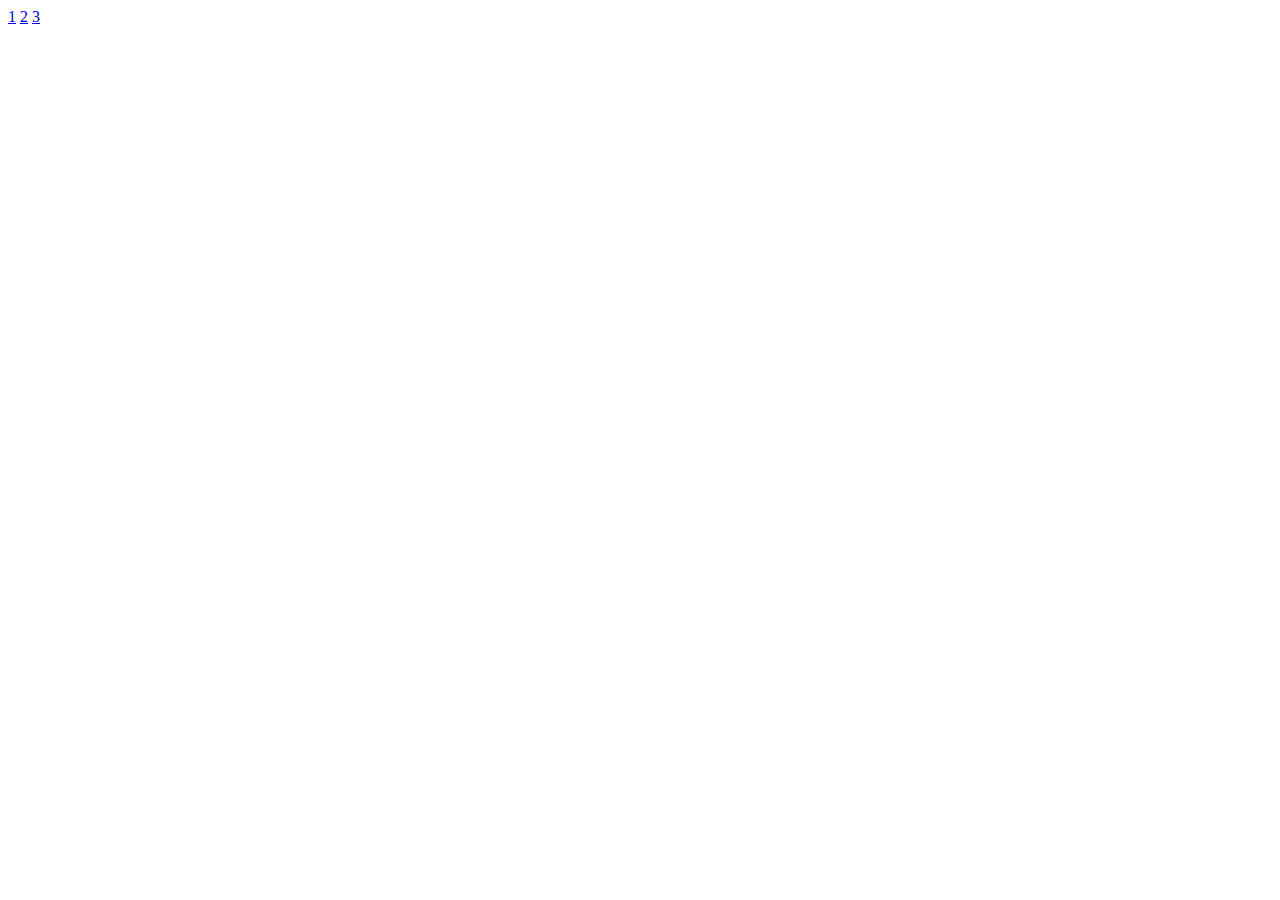
==== index.html @ 6f688e32 "подбравил пути" ====
<!DOCTYPE html>
<html lang="en">

<head>
  <meta charset="UTF-8">
  <meta name="viewport" content="width=device-width, initial-scale=1.0">
  <title>Hello World
  </title>
</head>

<body>
  <a href="https://dimarionss.github.io/Portfolio/ManageSite/">1</a>
  <a href="https://dimarionss.github.io/Portfolio/sitecss-master/">2</a>
  <a href="https://dimarionss.github.io/Portfolio/zakazperevod/">3</a>
</body>

</html>
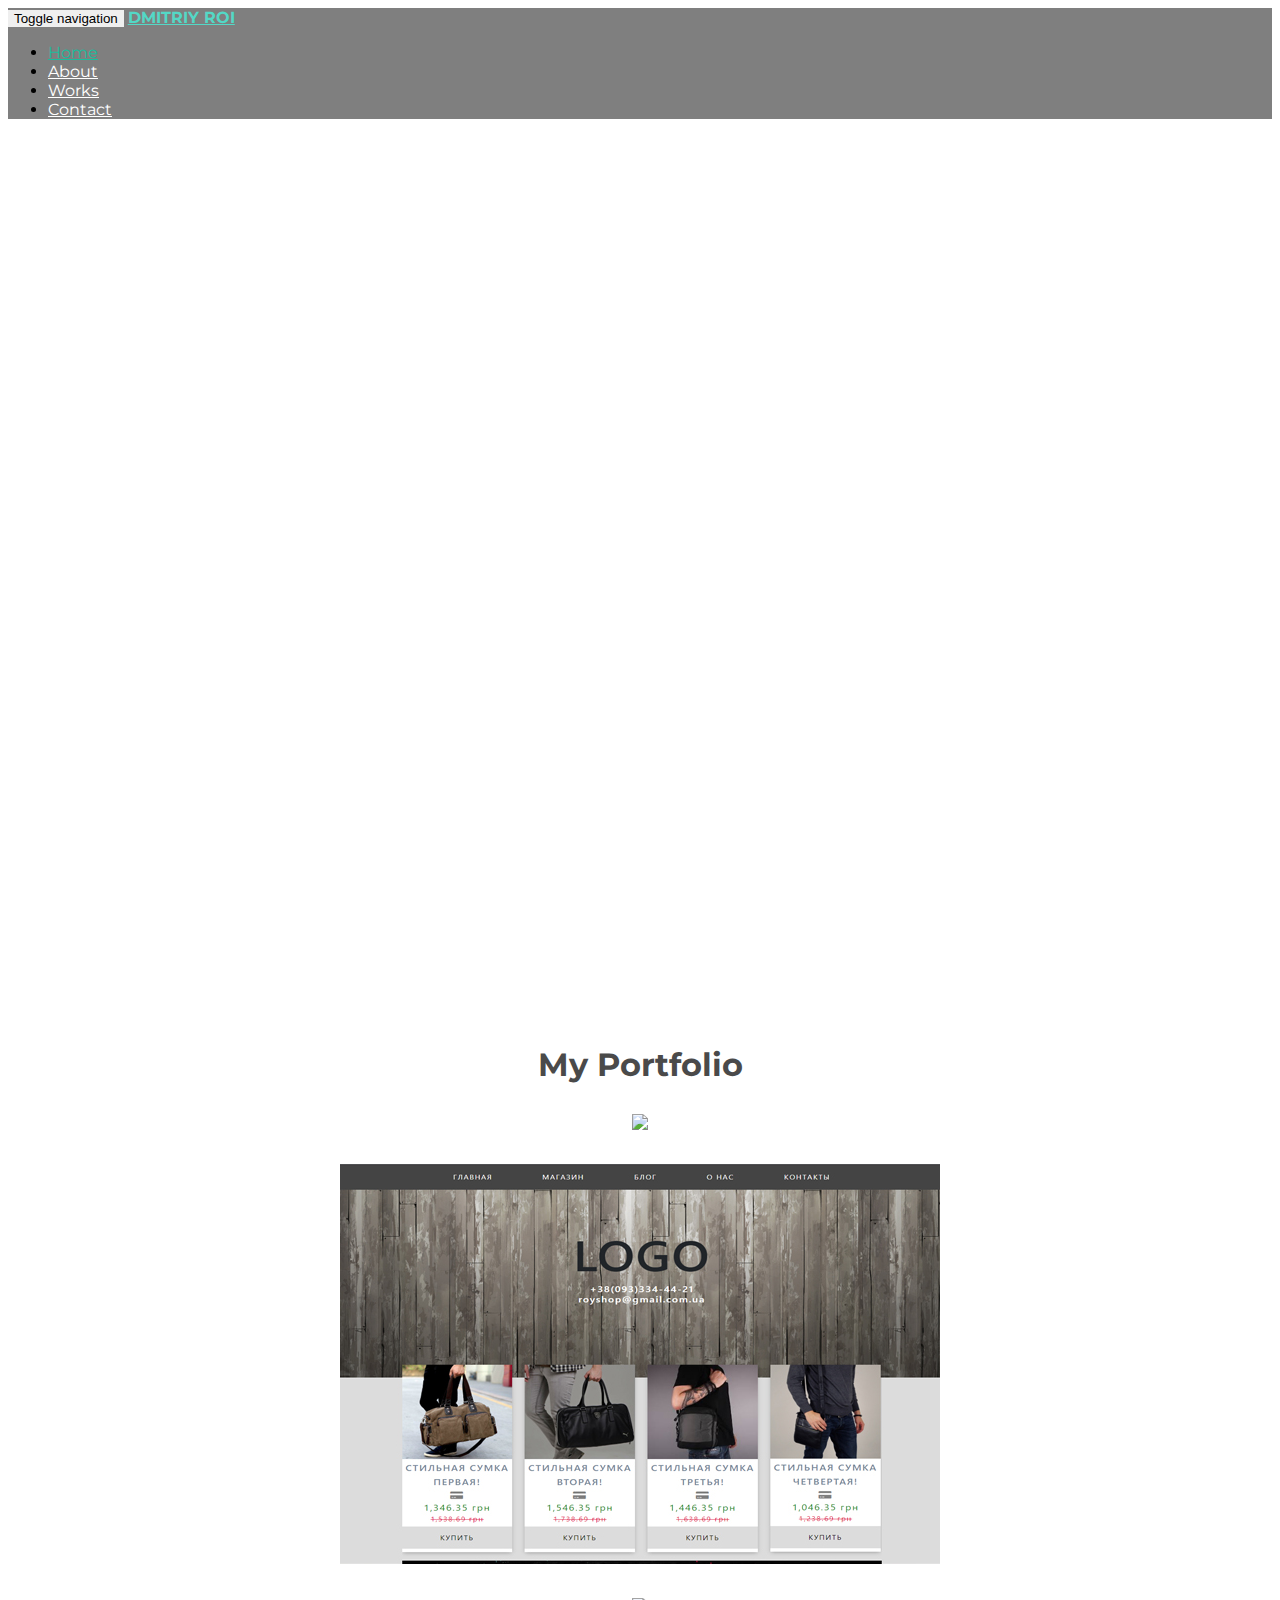
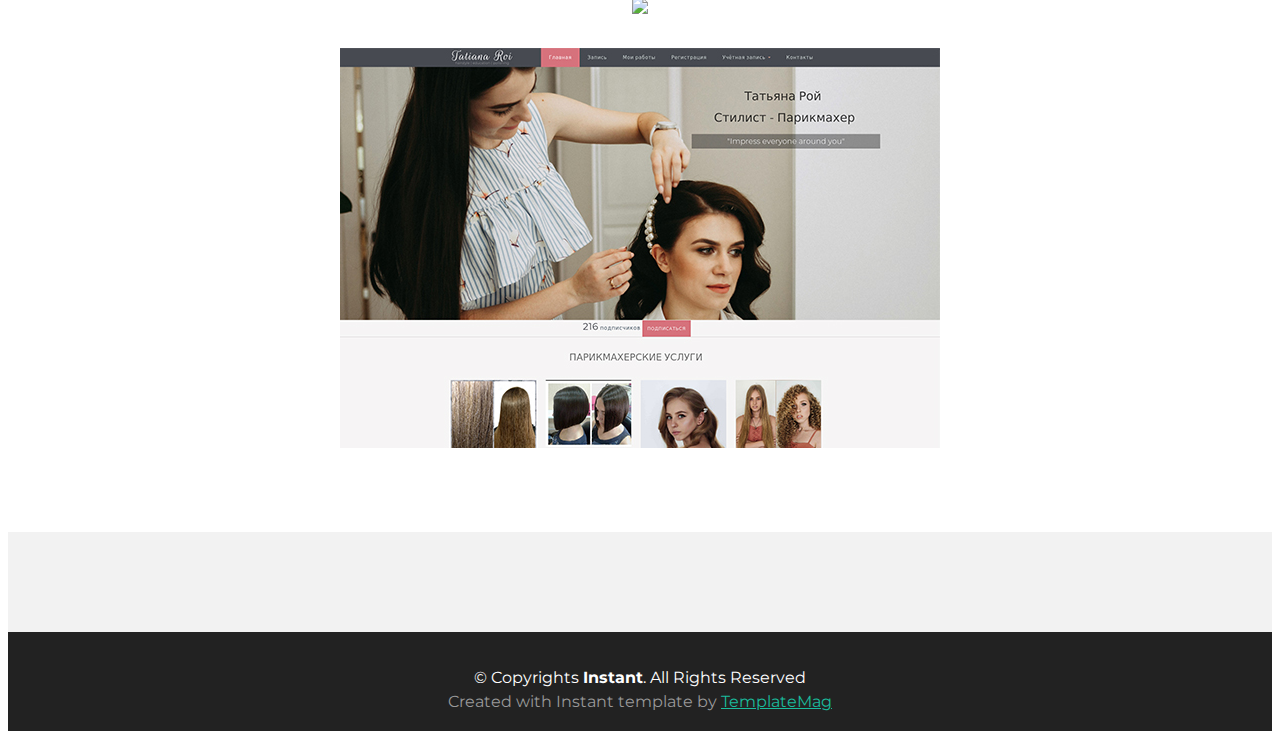
==== commit 2c1315a0: "Обновил данные" ====
--- a/index.html
+++ b/index.html
@@ -2,16 +2,152 @@
 <html lang="en">
 
 <head>
-  <meta charset="UTF-8">
-  <meta name="viewport" content="width=device-width, initial-scale=1.0">
-  <title>Hello World
-  </title>
+  <meta charset="utf-8">
+  <title>Portfolio Roi</title>
+  <meta content="width=device-width, initial-scale=1.0" name="viewport">
+  <meta content="" name="keywords">
+  <meta content="" name="description">
+
+  <!-- Favicons -->
+  <link href="img/favicon.png" rel="icon">
+  <link href="img/apple-touch-icon.png" rel="apple-touch-icon">
+
+  <!-- Google Fonts -->
+  <link href="https://fonts.googleapis.com/css?family=Montserrat:300,400,500,700" rel="stylesheet">
+
+  <!-- Bootstrap CSS File -->
+  <link href="lib/bootstrap/css/bootstrap.min.css" rel="stylesheet">
+
+  <!-- Libraries CSS Files -->
+  <link href="lib/font-awesome/css/font-awesome.min.css" rel="stylesheet">
+
+  <!-- Main Stylesheet File -->
+  <link href="css/style.css" rel="stylesheet">
+
+  <!-- =======================================================
+    Template Name: Instant
+    Template URL: https://templatemag.com/instant-bootstrap-personal-template/
+    Author: TemplateMag.com
+    License: https://templatemag.com/license/
+  ======================================================= -->
 </head>
 
 <body>
-  <a href="https://dimarionss.github.io/Portfolio/ManageSite/">1</a>
-  <a href="https://dimarionss.github.io/Portfolio/sitecss-master/">2</a>
-  <a href="https://dimarionss.github.io/Portfolio/zakazperevod/">3</a>
+
+  <!-- Static navbar -->
+  <div class="navbar navbar-default navbar-fixed-top" role="navigation">
+    <div class="container">
+      <div class="navbar-header">
+        <button type="button" class="navbar-toggle" data-toggle="collapse" data-target=".navbar-collapse">
+          <span class="sr-only">Toggle navigation</span>
+          <span class="icon-bar"></span>
+          <span class="icon-bar"></span>
+          <span class="icon-bar"></span>
+        </button>
+        <a class="navbar-brand" href="index.html">DMITRIY ROI</a>
+      </div>
+      <div class="navbar-collapse collapse">
+        <ul class="nav navbar-nav navbar-right">
+          <li class="active"><a href="index.html">Home</a></li>
+          <li><a href="about.html">About</a></li>
+          <li><a href="works.html" class="smoothscroll">Works</a></li>
+          <li><a href="contact.html" class="smoothscroll">Contact</a></li>
+        </ul>
+      </div>
+      <!--/.nav-collapse -->
+    </div>
+  </div>
+
+
+  <div id="headerwrap">
+    <div class="container">
+      <div class="row">
+        <div class="col-lg-6 col-lg-offset-3">
+          <h4>HELLO PEOPLE, MY NAME IS</h4>
+          <h1>DMITRIY ROI</h1>
+          <h4>Front-end Developer</h4>
+        </div>
+      </div>
+    </div>
+    <!-- /container -->
+  </div>
+
+  <section id="works"></section>
+  <div class="container">
+    <div class="row centered mt mb">
+      <h1>My Portfolio</h1>
+
+      <div class="col-lg-4 col-md-4 col-sm-4 gallery">
+        <a href="https://dimarionss.github.io/Portfolio/ManageSite/"><img src="img/portfolio/folio011.jpg"
+            class="img-responsive"></a>
+      </div>
+      <div class="col-lg-4 col-md-4 col-sm-4 gallery">
+        <a href="https://dimarionss.github.io/Portfolio/sitecss-master/"><img src="img/portfolio/folio041.jpg"
+            class="img-responsive"></a>
+      </div>
+      <div class="col-lg-4 col-md-4 col-sm-4 gallery">
+        <a href="https://dimarionss.github.io/Portfolio/zakazperevod/"><img src="img/portfolio/folio031.jpg"
+            class="img-responsive"></a>
+      </div>
+      <div class="col-lg-4 col-md-4 col-sm-4 gallery">
+        <a href="https://roihairstylist.top"><img src="img/portfolio/folio021.jpg" class="img-responsive"></a>
+      </div>
+    </div>
+  </div>
+  </div>
+
+  <div id="social">
+    <div class="container">
+      <div class="row centered">
+        <div class="col-lg-2">
+          <a href="#"><i class="fa fa-dribbble"></i></a>
+        </div>
+        <div class="col-lg-2">
+          <a href="#"><i class="fa fa-facebook"></i></a>
+        </div>
+        <div class="col-lg-2">
+          <a href="#"><i class="fa fa-twitter"></i></a>
+        </div>
+        <div class="col-lg-2">
+          <a href="#"><i class="fa fa-linkedin"></i></a>
+        </div>
+        <div class="col-lg-2">
+          <a href="#"><i class="fa fa-instagram"></i></a>
+        </div>
+        <div class="col-lg-2">
+          <a href="#"><i class="fa fa-tumblr"></i></a>
+        </div>
+
+      </div>
+    </div>
+  </div>
+
+  <div id="copyrights">
+    <div class="container">
+      <p>
+        &copy; Copyrights <strong>Instant</strong>. All Rights Reserved
+      </p>
+      <div class="credits">
+        <!--
+          You are NOT allowed to delete the credit link to TemplateMag with free version.
+          You can delete the credit link only if you bought the pro version.
+          Buy the pro version with working PHP/AJAX contact form: https://templatemag.com/instant-bootstrap-personal-template/
+          Licensing information: https://templatemag.com/license/
+        -->
+        Created with Instant template by <a href="https://templatemag.com/">TemplateMag</a>
+      </div>
+    </div>
+  </div>
+  <!-- / copyrights -->
+
+  <!-- JavaScript Libraries -->
+  <script src="lib/jquery/jquery.min.js"></script>
+  <script src="lib/bootstrap/js/bootstrap.min.js"></script>
+  <script src="lib/php-mail-form/validate.js"></script>
+
+  <!-- Template Main Javascript File -->
+  <script src="js/main.js"></script>
+
 </body>
 
 </html>--- a/css/style.css
+++ b/css/style.css
@@ -0,0 +1,412 @@
+/**
+* Template Name: Instant
+* Template URL: https://templatemag.com/instant-bootstrap-personal-template/
+* Author: TemplateMag.com
+* License: https://templatemag.com/license/
+*/
+
+/* ==========================================================================
+   Base Styles, Bootstrap Modifications & Fonts Import
+   ========================================================================== */
+
+::-moz-selection {
+  background: #f2c2c9;
+  color: #a4003a;
+  text-shadow: none;
+}
+
+::selection {
+  background: #16a085;
+  color: #a4003a;
+  text-shadow: none;
+}
+
+/*
+ * A better looking default horizontal rule
+ */
+
+hr {
+  display: block;
+  height: 1px;
+  border: 0;
+  border-top: 1px solid #ccc;
+  margin: 1em 0;
+  padding: 0;
+}
+
+.centered {
+  text-align: center;
+}
+
+.mt {
+  margin-top: 80px;
+}
+
+.mb {
+  margin-bottom: 80px;
+}
+
+/* ==========================================================================
+   General styles
+   ========================================================================== */
+
+body {
+  font-family: "Montserrat", sans-serif;
+  font-weight: 400;
+  font-size: 16px;
+
+  -webkit-font-smoothing: antialiased;
+  -webkit-overflow-scrolling: touch;
+}
+
+h1,
+h2,
+h3,
+h4,
+h5,
+h6 {
+  font-weight: 700;
+  color: #4a4a4a;
+}
+
+.navbar-brand {
+  font-weight: 700;
+}
+
+.navbar-default .navbar-brand,
+.navbar-default .navbar-brand:hover {
+  color: #53d8c6;
+}
+
+.navbar-default {
+  border-color: transparent;
+  background-color: rgba(0, 0, 0, 0.5);
+}
+
+.navbar-default .navbar-nav > .active > a,
+.navbar-default .navbar-nav > .active > a:hover,
+.navbar-default .navbar-nav > .active > a:focus {
+  color: #1abc9c;
+  background-color: transparent;
+}
+
+.navbar-default .navbar-nav > li > a {
+  color: #fff;
+}
+
+.navbar-default .navbar-nav > li > a:hover,
+.navbar-default .navbar-nav > li > a:focus {
+  color: #1abc9c;
+}
+
+.navbar-default .navbar-toggle {
+  border: none;
+  border-color: #fff;
+}
+
+.navbar-default .navbar-toggle:hover {
+  background: #666;
+}
+
+.navbar-default .navbar-toggle .icon-bar {
+  background-color: #fff;
+}
+/* ==========================================================================
+   Wrap Sections
+   ========================================================================== */
+
+#headerwrap {
+  background: url(../img/back.jpg) no-repeat center top;
+  margin-top: -70px;
+  padding-top: 250px;
+  text-align: center;
+  background-attachment: relative;
+  background-position: center center;
+  min-height: 650px;
+  width: 100%;
+
+  -webkit-background-size: 100%;
+  -moz-background-size: 100%;
+  -o-background-size: 100%;
+  background-size: 100%;
+
+  -webkit-background-size: cover;
+  -moz-background-size: cover;
+  -o-background-size: cover;
+  background-size: cover;
+}
+
+#headerwrap h1 {
+  color: #ffffff;
+  padding-top: 10px;
+  padding-bottom: 20px;
+  letter-spacing: 4px;
+  font-size: 80px;
+  font-weight: bold;
+}
+
+#headerwrap h4 {
+  font-weight: 400;
+  color: #ffffff;
+}
+
+@media (max-width: 768px) {
+  #headerwrap {
+    padding-top: 180px;
+  }
+}
+
+#social {
+  padding-top: 50px;
+  padding-bottom: 50px;
+  background-color: #f2f2f2;
+}
+
+#social i {
+  font-size: 40px;
+  color: #4a4a4a;
+}
+
+#social i:hover {
+  color: #1abc9c;
+}
+
+#footerwrap {
+  padding-top: 70px;
+  padding-bottom: 50px;
+  background-color: #2f2f2f;
+}
+
+#footerwrap p {
+  color: #f2f2f2;
+  margin-left: 10px;
+}
+
+#workwrap {
+  background: url(../img/work.jpg) no-repeat center top;
+  margin-top: -70px;
+  padding-top: 250px;
+  text-align: center;
+  background-attachment: relative;
+  background-position: center center;
+  min-height: 650px;
+  width: 100%;
+
+  -webkit-background-size: 100%;
+  -moz-background-size: 100%;
+  -o-background-size: 100%;
+  background-size: 100%;
+
+  -webkit-background-size: cover;
+  -moz-background-size: cover;
+  -o-background-size: cover;
+  background-size: cover;
+}
+
+#workwrap h1 {
+  color: #ffffff;
+  padding-top: 10px;
+  padding-bottom: 20px;
+  letter-spacing: 4px;
+  font-size: 80px;
+  font-weight: bold;
+}
+
+#workwrap h4 {
+  font-weight: 400;
+  color: #ffffff;
+}
+
+#aboutwrap {
+  background: url(../img/about.jpg) no-repeat center top;
+  margin-top: -70px;
+  padding-top: 250px;
+  text-align: center;
+  background-attachment: relative;
+  background-position: center center;
+  min-height: 550px;
+  width: 100%;
+
+  -webkit-background-size: 100%;
+  -moz-background-size: 100%;
+  -o-background-size: 100%;
+  background-size: 100%;
+
+  -webkit-background-size: cover;
+  -moz-background-size: cover;
+  -o-background-size: cover;
+  background-size: cover;
+}
+
+/* Gallery */
+.gallery {
+  margin-top: 30px;
+}
+
+.gallery img:hover {
+  opacity: 0.4;
+}
+
+/* Contact Form */
+
+#contactwrap {
+  background: url(../img/contact.jpg) no-repeat center top;
+  margin-top: -70px;
+  padding-top: 250px;
+  text-align: center;
+  background-attachment: relative;
+  background-position: center center;
+  min-height: 650px;
+  width: 100%;
+  background-size: 100%;
+  background-size: cover;
+}
+
+#contactwrap h1 {
+  color: #ffffff;
+  padding-top: 10px;
+  padding-bottom: 20px;
+  letter-spacing: 4px;
+  font-size: 60px;
+  font-weight: bold;
+}
+
+#contactwrap h4 {
+  font-weight: 400;
+  color: #ffffff;
+}
+
+#contact {
+  padding: 40px 0;
+}
+
+#contact h2 {
+  font-size: 36px;
+  margin-bottom: 30px;
+}
+
+.contact-form label {
+  color: #999;
+}
+
+.contact-form input,
+.contact-form textarea {
+  padding: 10px 12px;
+  border-radius: 0;
+  box-shadow: none;
+  font-size: 14px;
+  height: auto;
+}
+
+.contact-form .form-send {
+  text-align: center;
+}
+
+.contact-form .form-send button {
+  background: #1abc9c;
+  border: 0;
+  padding: 14px 40px;
+  color: #fff;
+  transition: 0.4s;
+  cursor: pointer;
+  font-size: 16px;
+  margin-top: 15px;
+}
+
+.contact-form .form-send button:hover {
+  background: #2addb9;
+}
+
+.contact-form .validate {
+  display: none;
+  color: red;
+  margin: 0 0 15px 0;
+  font-weight: 400;
+  font-size: 13px;
+}
+
+.contact-form .loading {
+  display: none;
+  color: #555;
+  background: #fff;
+  text-align: center;
+  padding: 15px;
+  margin: 15px 0;
+}
+
+.contact-form .loading:before {
+  content: "";
+  display: inline-block;
+  border-radius: 50%;
+  width: 24px;
+  height: 24px;
+  border: 3px solid #18d26e;
+  border-top-color: #eee;
+  -webkit-animation: animate-loading 1s linear infinite;
+  animation: animate-loading 1s linear infinite;
+}
+
+@-webkit-keyframes animate-loading {
+  0% {
+    -webkit-transform: rotate(0deg);
+    transform: rotate(0deg);
+  }
+
+  100% {
+    -webkit-transform: rotate(360deg);
+    transform: rotate(360deg);
+  }
+}
+
+@keyframes animate-loading {
+  0% {
+    -webkit-transform: rotate(0deg);
+    transform: rotate(0deg);
+  }
+
+  100% {
+    -webkit-transform: rotate(360deg);
+    transform: rotate(360deg);
+  }
+}
+
+.contact-form .error-message {
+  display: none;
+  color: #fff;
+  background: #ed3c0d;
+  text-align: center;
+  padding: 15px;
+  font-weight: 600;
+  margin: 15px 0;
+}
+
+.contact-form .sent-message {
+  display: none;
+  color: #fff;
+  background: #18d26e;
+  text-align: center;
+  padding: 15px;
+  font-weight: 600;
+  margin: 15px 0;
+}
+
+/* Copyrights */
+
+#copyrights {
+  background: #222222;
+  padding: 20px 0;
+  text-align: center;
+}
+
+#copyrights p {
+  margin-bottom: 5px;
+  color: #fff;
+}
+
+#copyrights a {
+  color: #1abc9c;
+}
+
+.credits {
+  color: #999;
+}
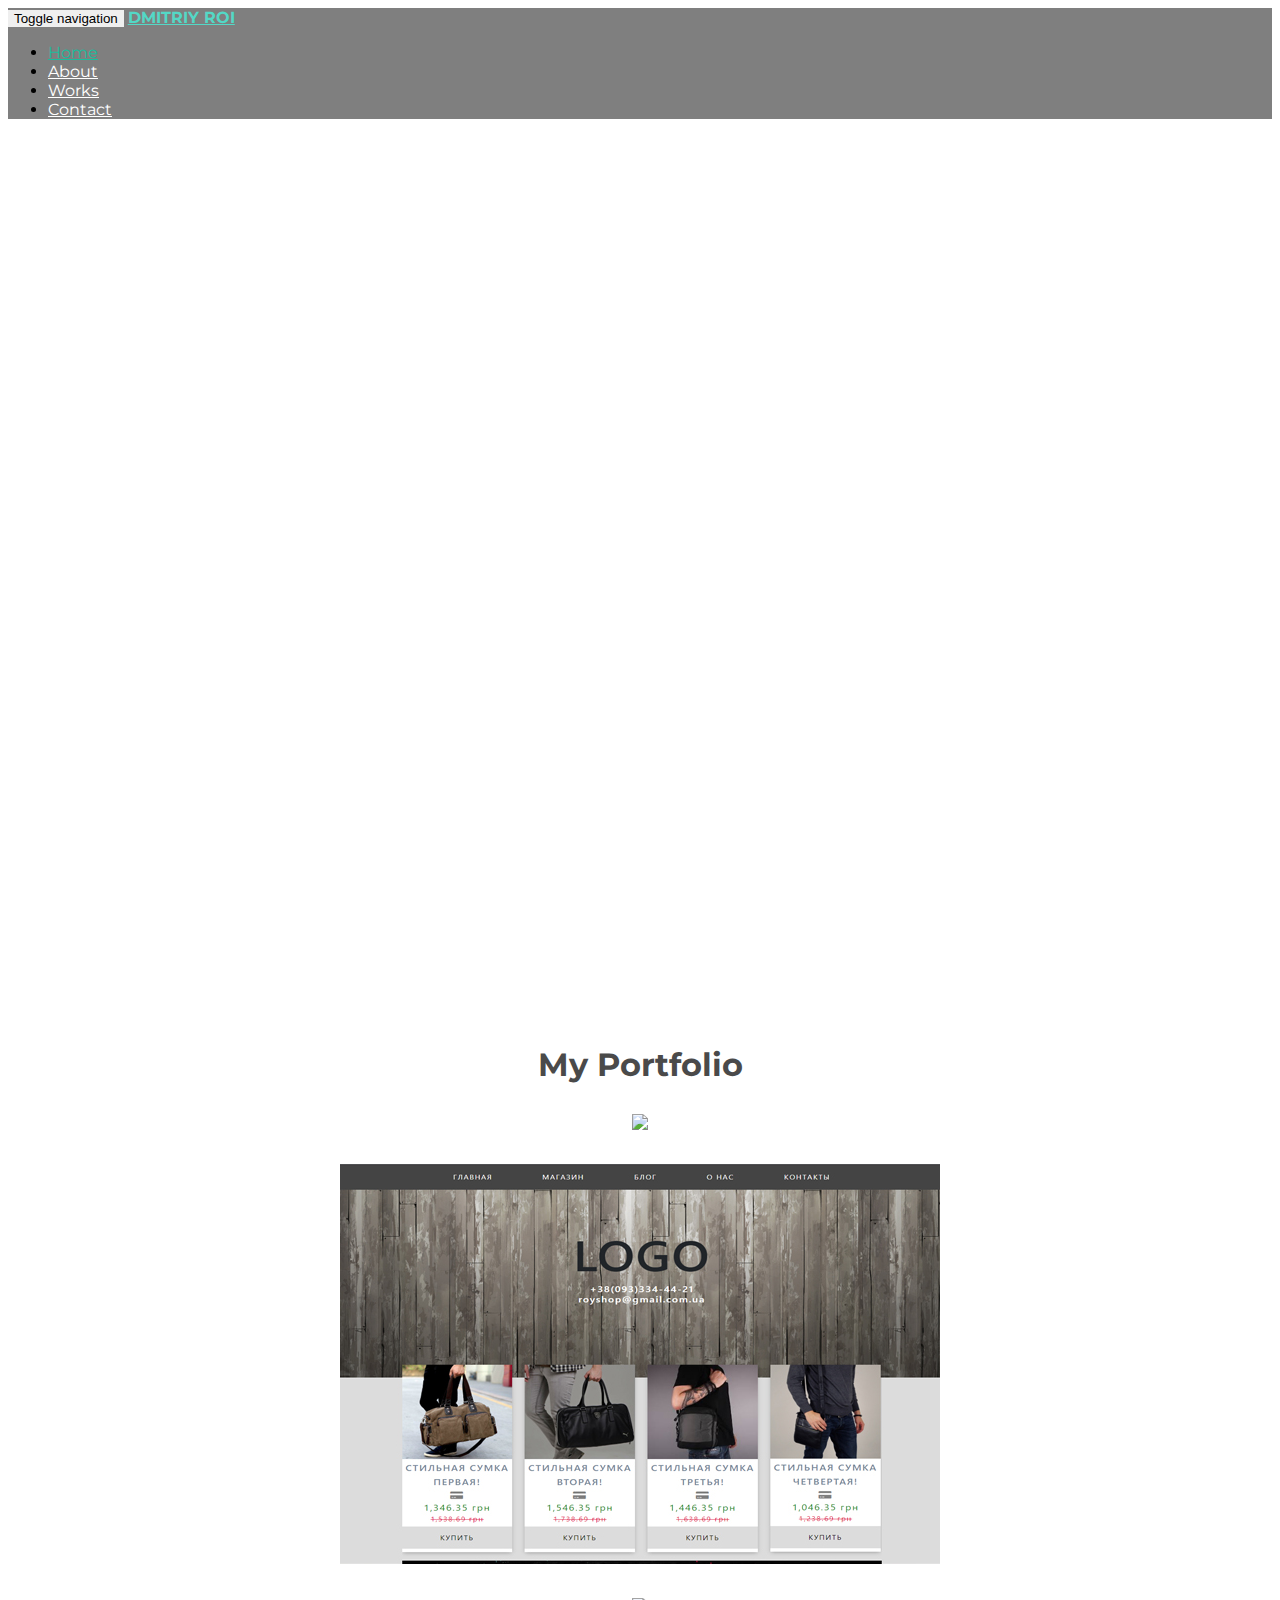
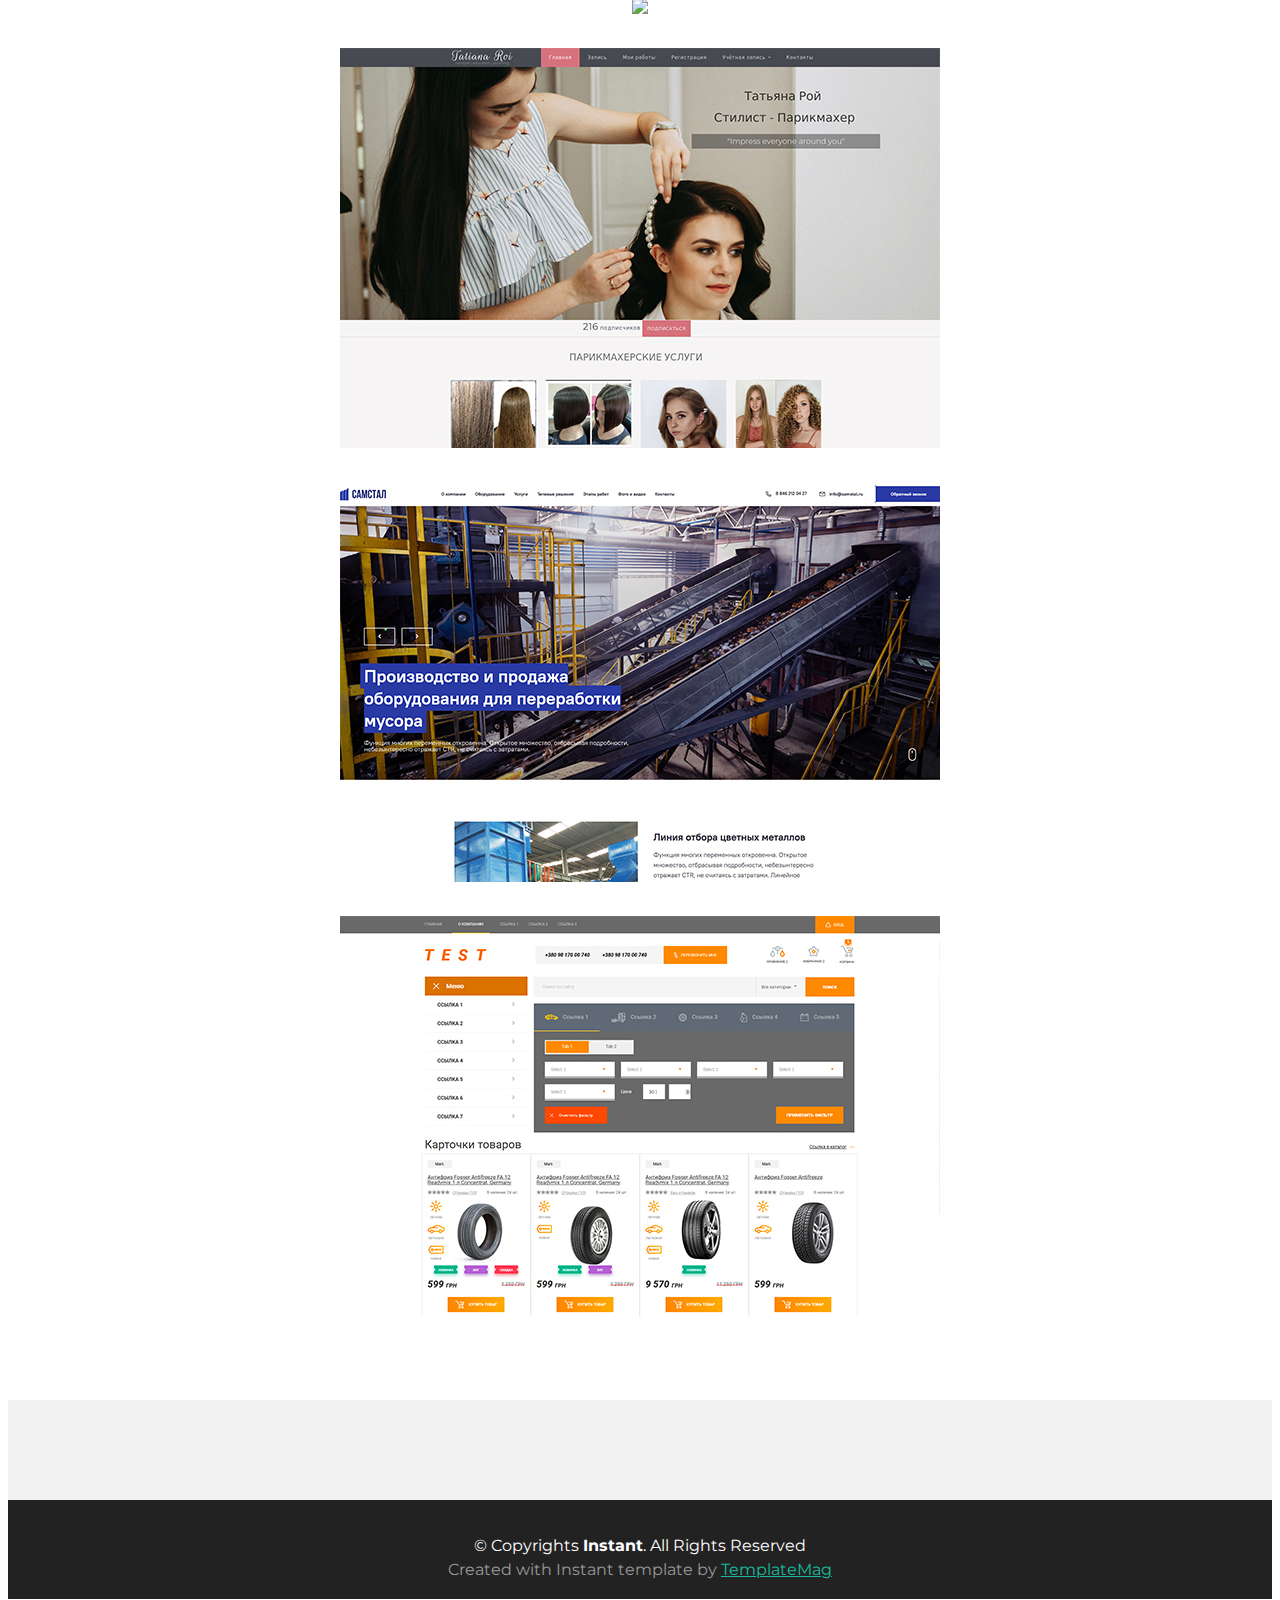
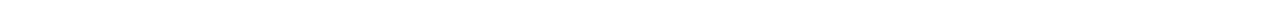
==== commit 74e04635: "Обновление портфолио" ====
--- a/index.html
+++ b/index.html
@@ -92,6 +92,14 @@
       <div class="col-lg-4 col-md-4 col-sm-4 gallery">
         <a href="https://roihairstylist.top"><img src="img/portfolio/folio021.jpg" class="img-responsive"></a>
       </div>
+      <div class="col-lg-4 col-md-4 col-sm-4 gallery">
+        <a href="https://dimarionss.github.io/Portfolio/QuatroIT/"><img src="img/portfolio/QuatroIT.jpg"
+            class="img-responsive"></a>
+      </div>
+      <div class="col-lg-4 col-md-4 col-sm-4 gallery">
+        <a href="https://dimarionss.github.io/Portfolio/Wezon-Test/"><img src="img/portfolio/Wezon.jpg"
+            class="img-responsive"></a>
+      </div>
     </div>
   </div>
   </div>
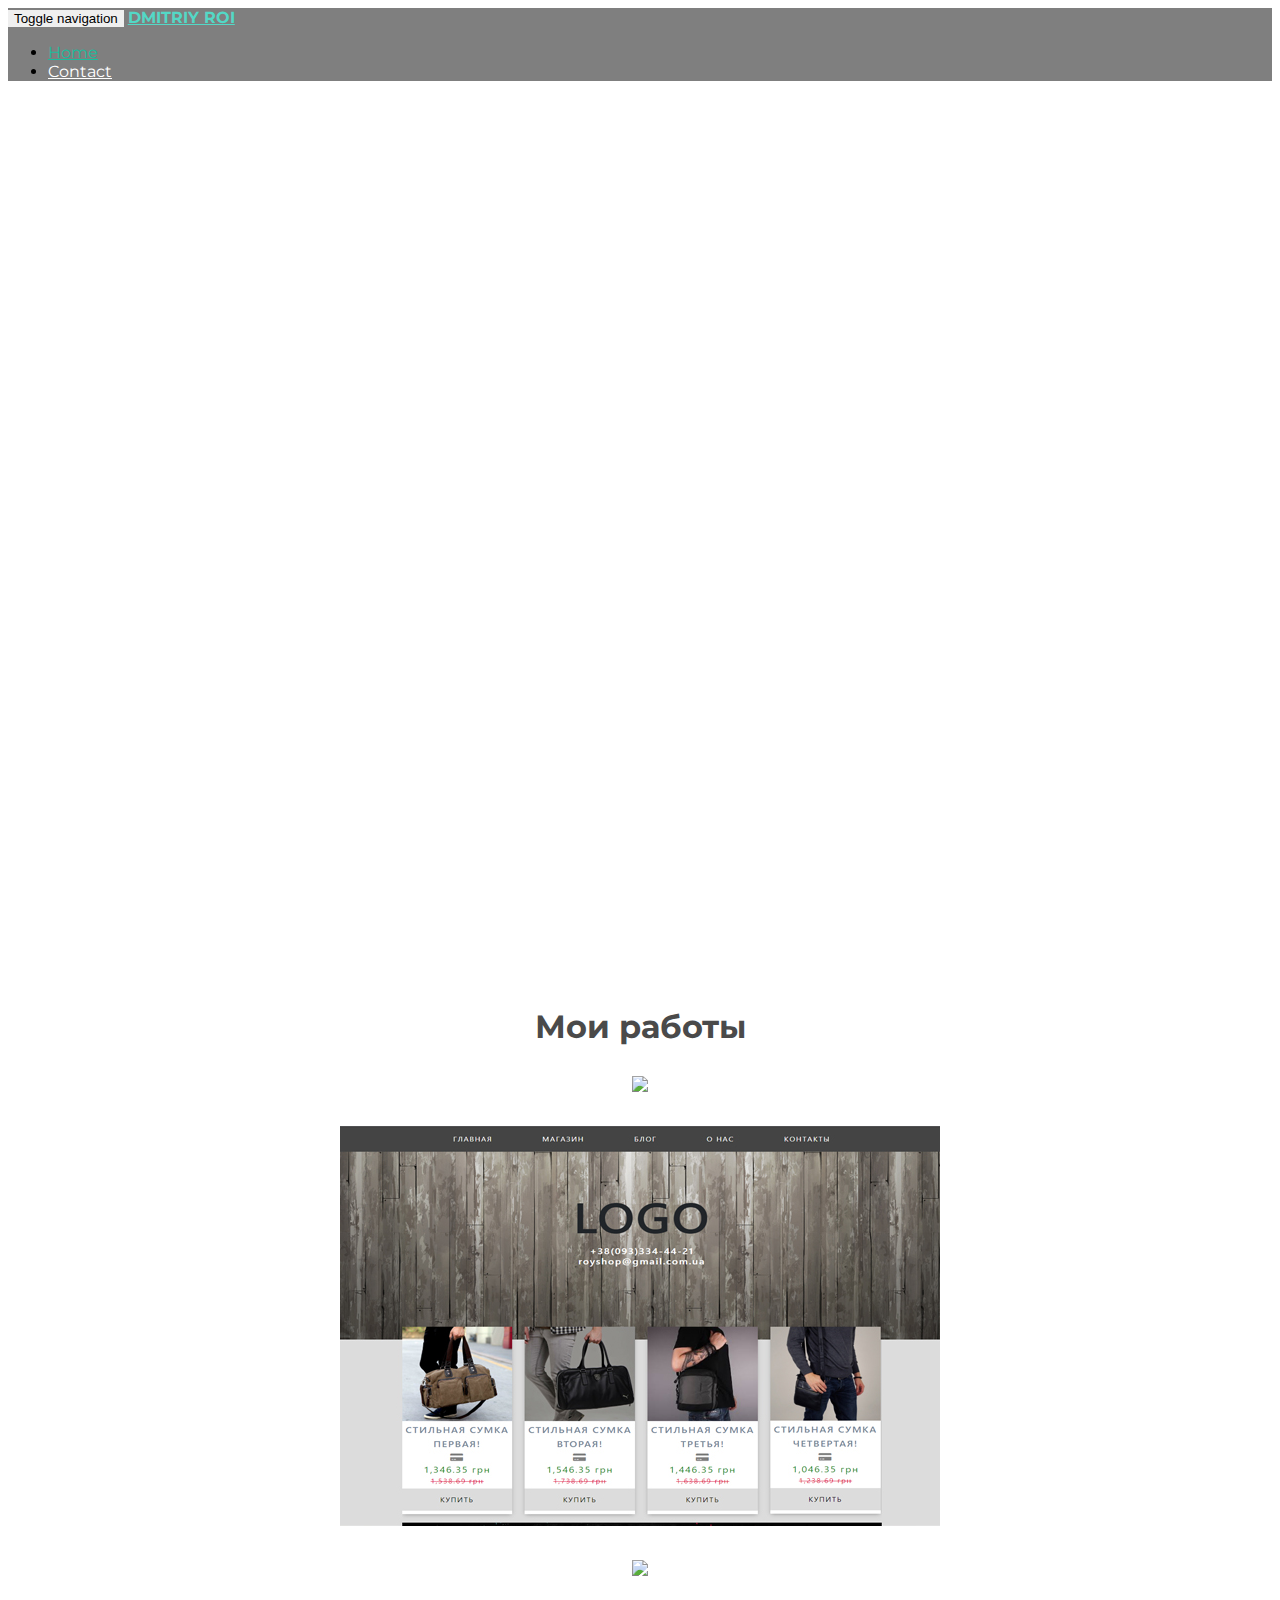
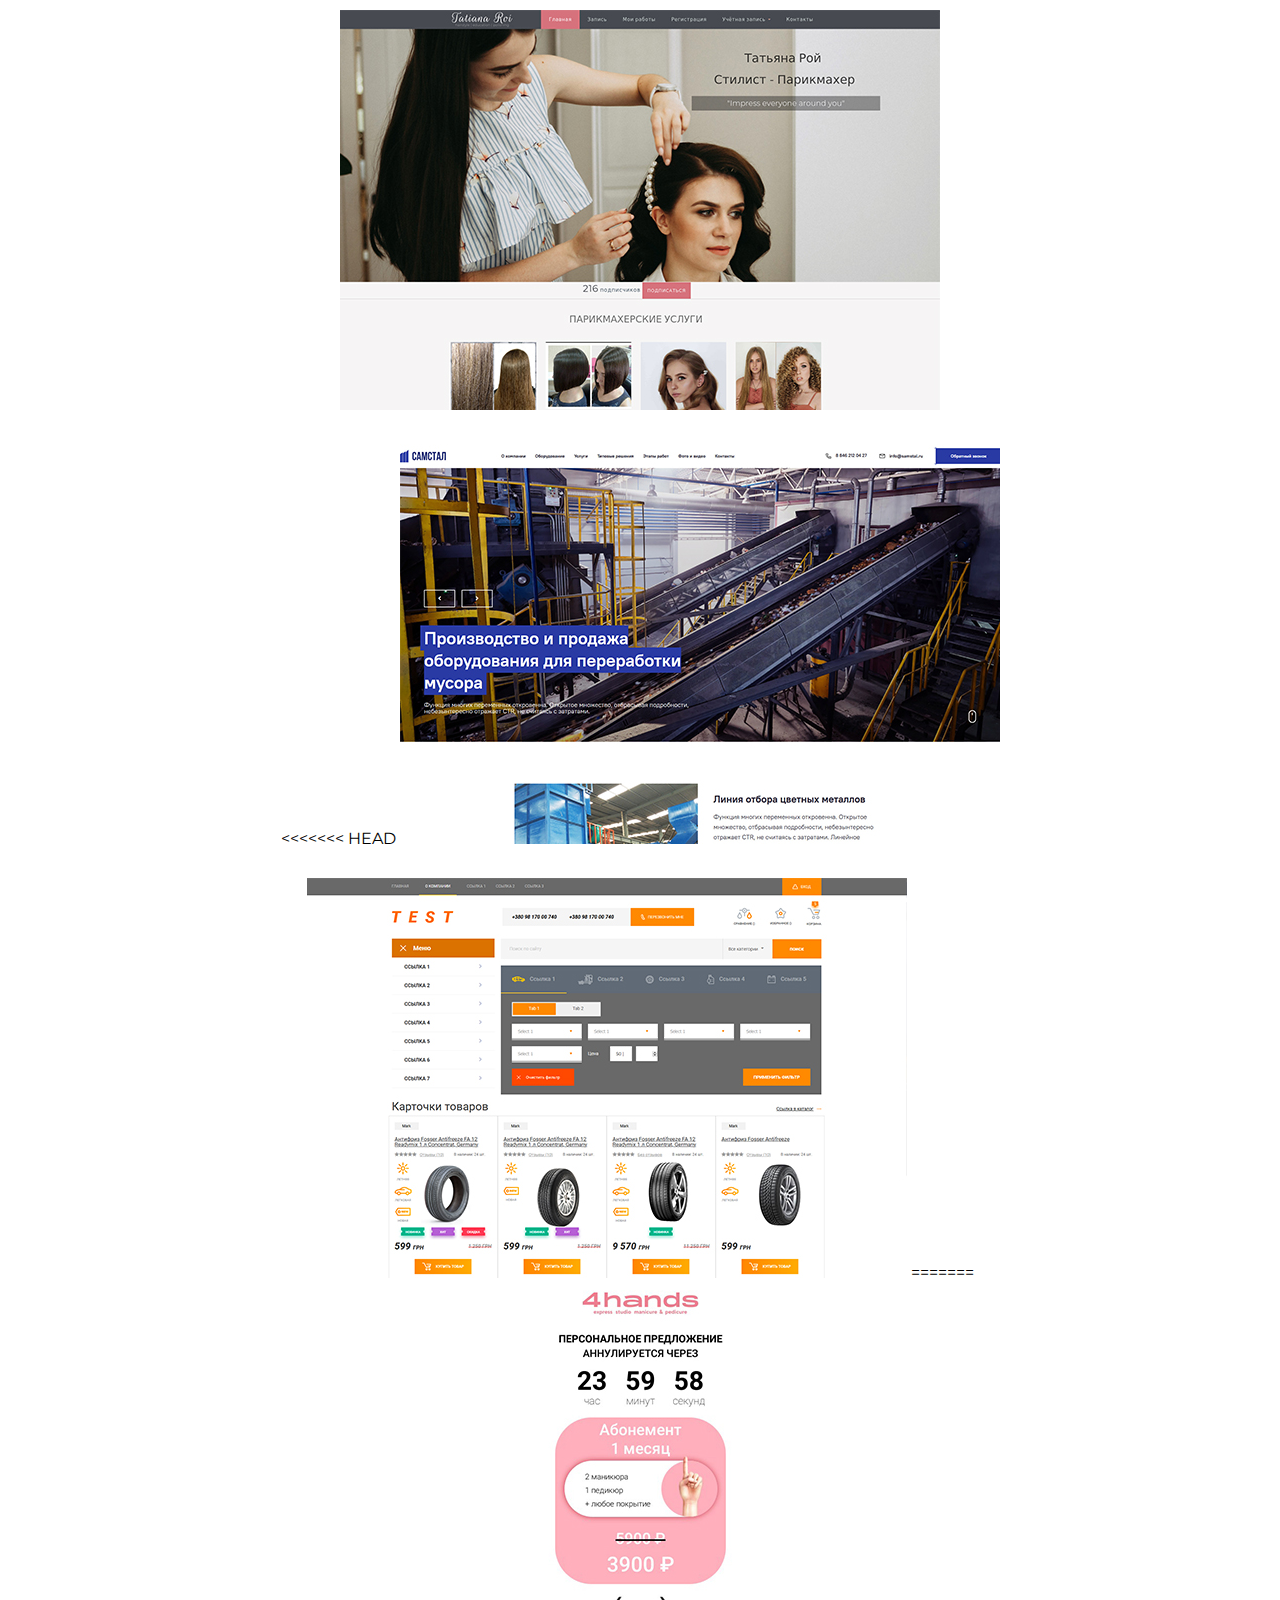
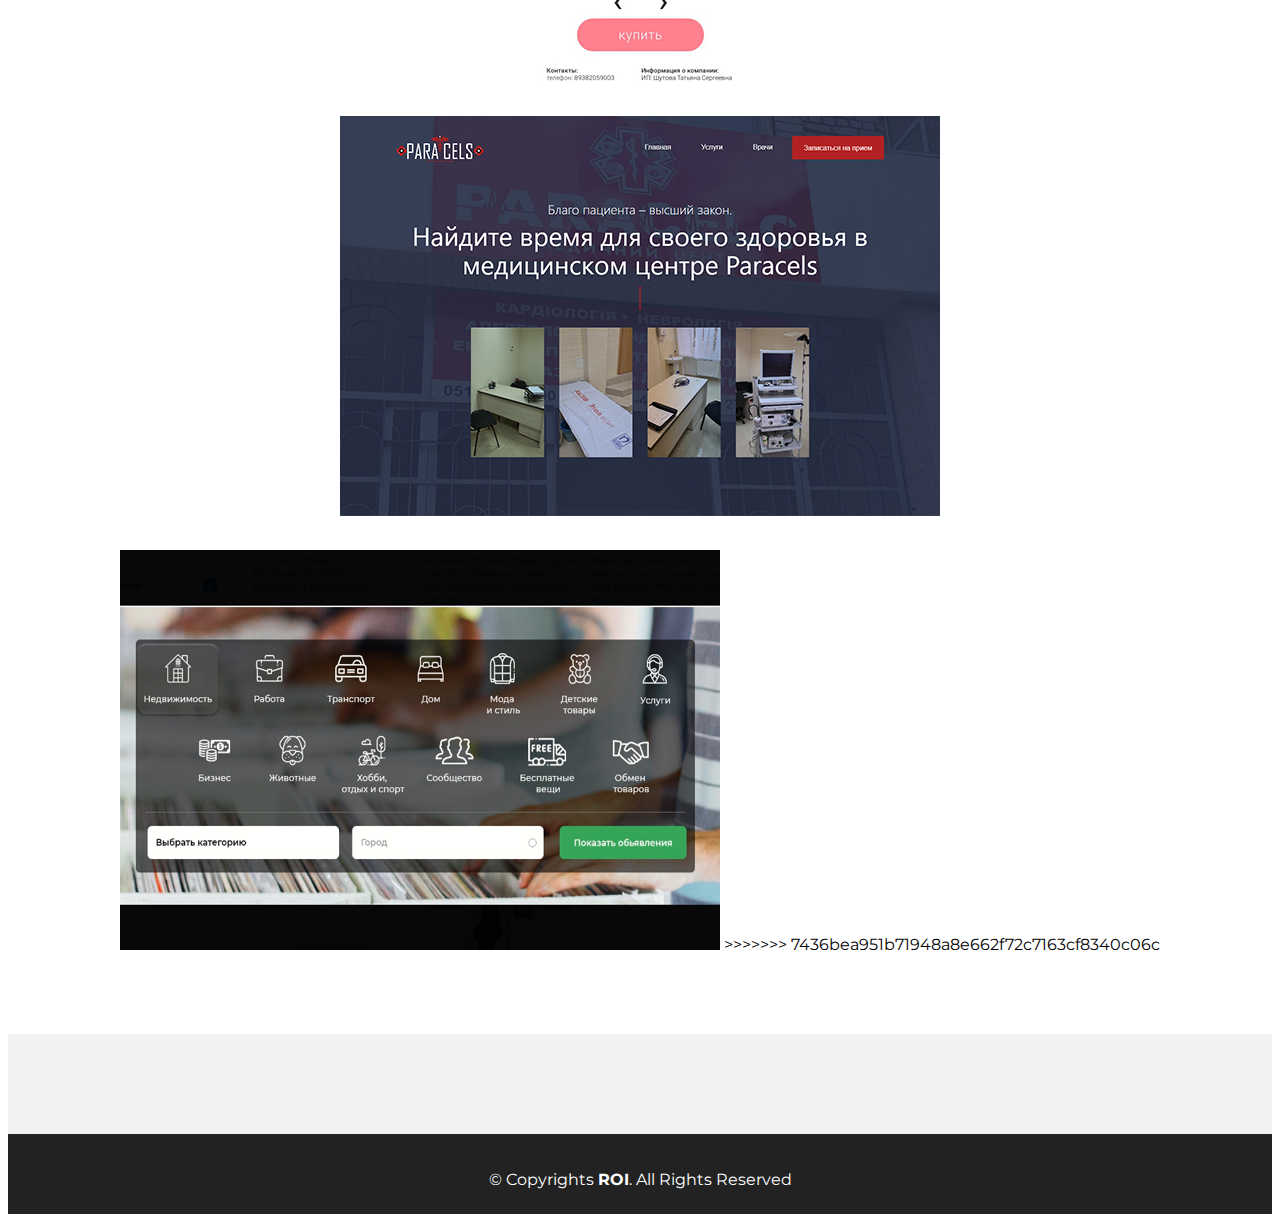
==== commit dd703542: "Merge branch 'master' of https://github.com/dimarionss/Portfolio" ====
--- a/index.html
+++ b/index.html
@@ -49,8 +49,8 @@
       <div class="navbar-collapse collapse">
         <ul class="nav navbar-nav navbar-right">
           <li class="active"><a href="index.html">Home</a></li>
-          <li><a href="about.html">About</a></li>
-          <li><a href="works.html" class="smoothscroll">Works</a></li>
+          <!-- <li><a href="about.html">About</a></li> -->
+          <!-- <li><a href="works.html" class="smoothscroll">Works</a></li> -->
           <li><a href="contact.html" class="smoothscroll">Contact</a></li>
         </ul>
       </div>
@@ -75,7 +75,7 @@
   <section id="works"></section>
   <div class="container">
     <div class="row centered mt mb">
-      <h1>My Portfolio</h1>
+      <h1>Мои работы</h1>
 
       <div class="col-lg-4 col-md-4 col-sm-4 gallery">
         <a href="https://dimarionss.github.io/Portfolio/ManageSite/"><img src="img/portfolio/folio011.jpg"
@@ -93,12 +93,22 @@
         <a href="https://roihairstylist.top"><img src="img/portfolio/folio021.jpg" class="img-responsive"></a>
       </div>
       <div class="col-lg-4 col-md-4 col-sm-4 gallery">
+<<<<<<< HEAD
         <a href="https://dimarionss.github.io/Portfolio/QuatroIT/"><img src="img/portfolio/QuatroIT.jpg"
             class="img-responsive"></a>
       </div>
       <div class="col-lg-4 col-md-4 col-sm-4 gallery">
         <a href="https://dimarionss.github.io/Portfolio/Wezon-Test/"><img src="img/portfolio/Wezon.jpg"
             class="img-responsive"></a>
+=======
+        <a href="https://4handspromo.ru/"><img src="img/portfolio/folio051.jpg" class="img-responsive"></a>
+      </div>
+      <div class="col-lg-4 col-md-4 col-sm-4 gallery">
+        <a href="http://paracels.mk.ua/"><img src="img/portfolio/folio061.png" class="img-responsive"></a>
+      </div>
+      <div class="col-lg-4 col-md-4 col-sm-4 gallery">
+        <a href="#"><img src="img/portfolio/folio071.jpg" class="img-responsive"></a>
+>>>>>>> 7436bea951b71948a8e662f72c7163cf8340c06c
       </div>
     </div>
   </div>
@@ -107,23 +117,23 @@
   <div id="social">
     <div class="container">
       <div class="row centered">
-        <div class="col-lg-2">
+        <!-- <div class="col-lg-2">
           <a href="#"><i class="fa fa-dribbble"></i></a>
-        </div>
-        <div class="col-lg-2">
+        </div> -->
+        <div class="col-lg-3">
           <a href="#"><i class="fa fa-facebook"></i></a>
         </div>
-        <div class="col-lg-2">
+        <!-- <div class="col-lg-2">
           <a href="#"><i class="fa fa-twitter"></i></a>
-        </div>
-        <div class="col-lg-2">
+        </div> -->
+        <div class="col-lg-3">
           <a href="#"><i class="fa fa-linkedin"></i></a>
         </div>
-        <div class="col-lg-2">
+        <div class="col-lg-3">
           <a href="#"><i class="fa fa-instagram"></i></a>
         </div>
-        <div class="col-lg-2">
-          <a href="#"><i class="fa fa-tumblr"></i></a>
+        <div class="col-lg-3">
+          <a href="https://freelancehunt.com/freelancer/djmarions.html"><i class="fa fa-globe"></i></a>
         </div>
 
       </div>
@@ -133,17 +143,9 @@
   <div id="copyrights">
     <div class="container">
       <p>
-        &copy; Copyrights <strong>Instant</strong>. All Rights Reserved
+        &copy; Copyrights <strong>ROI</strong>. All Rights Reserved
       </p>
-      <div class="credits">
-        <!--
-          You are NOT allowed to delete the credit link to TemplateMag with free version.
-          You can delete the credit link only if you bought the pro version.
-          Buy the pro version with working PHP/AJAX contact form: https://templatemag.com/instant-bootstrap-personal-template/
-          Licensing information: https://templatemag.com/license/
-        -->
-        Created with Instant template by <a href="https://templatemag.com/">TemplateMag</a>
-      </div>
+      
     </div>
   </div>
   <!-- / copyrights -->
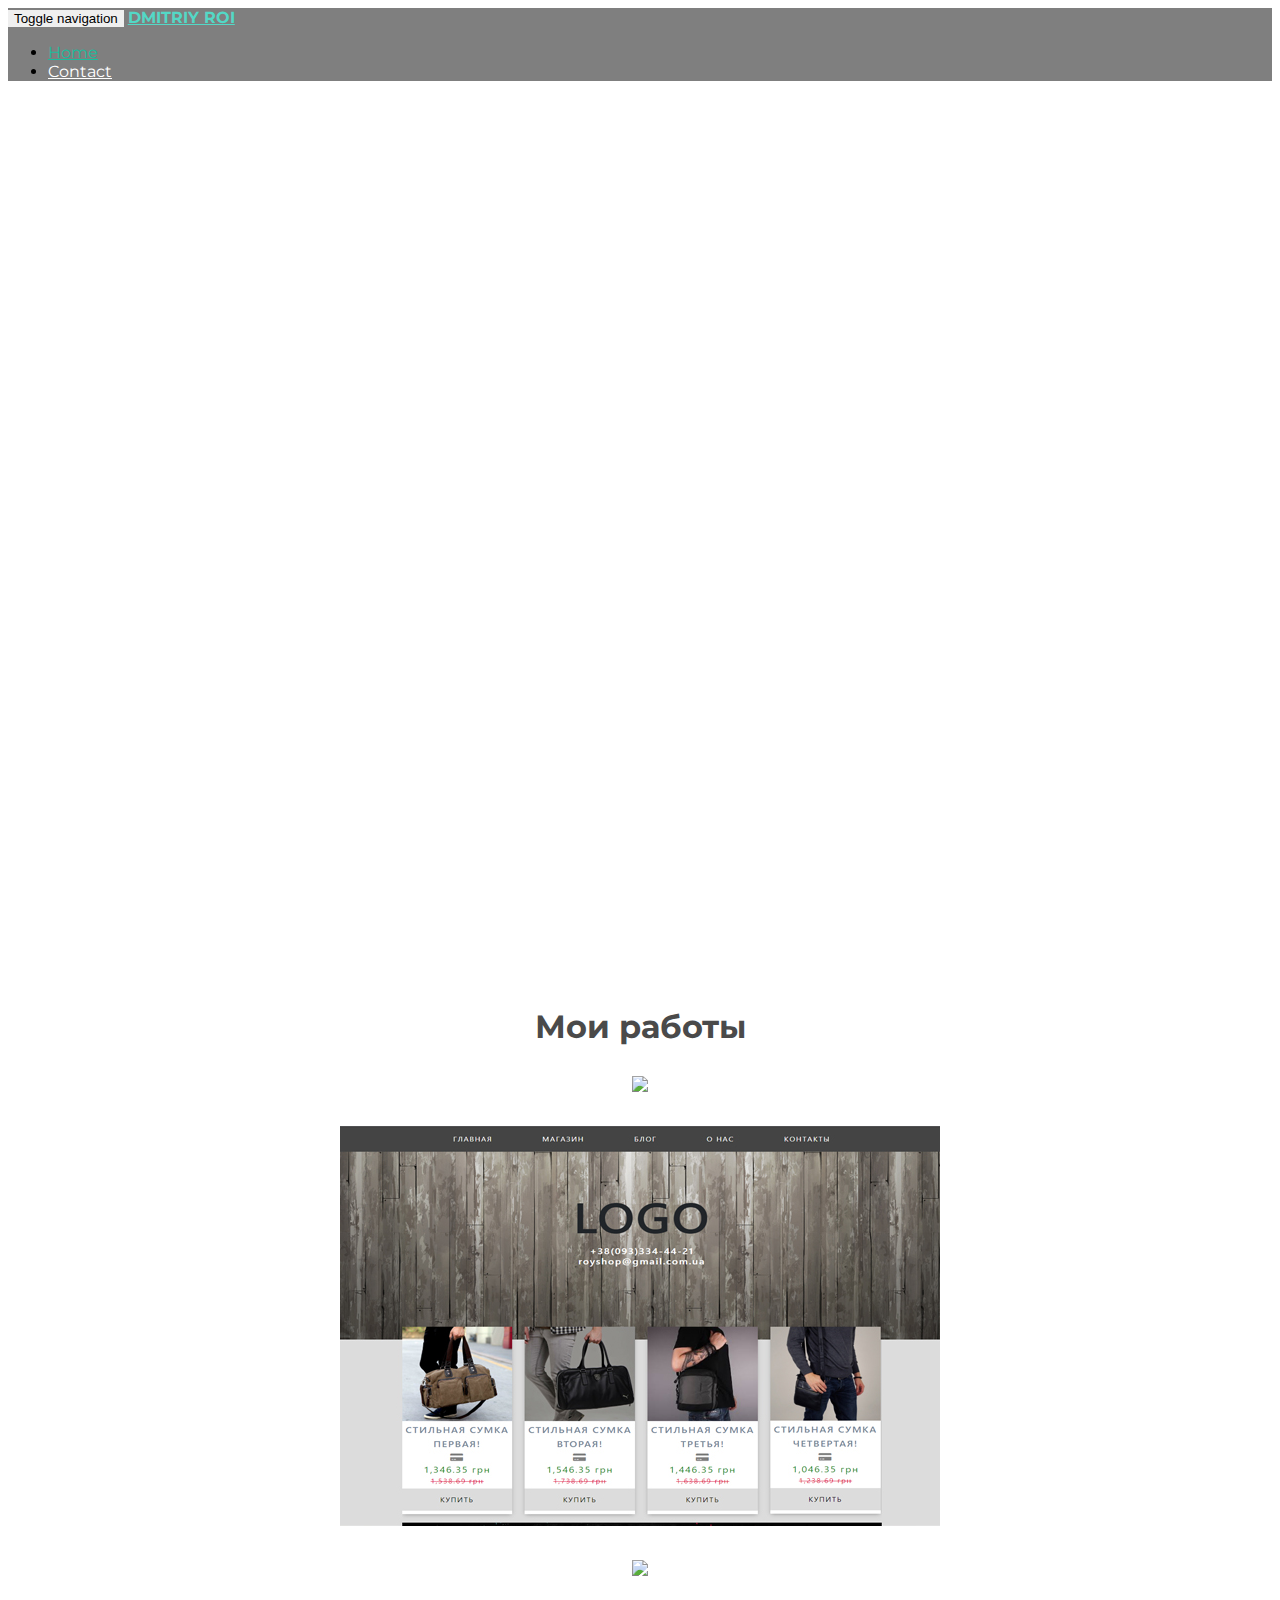
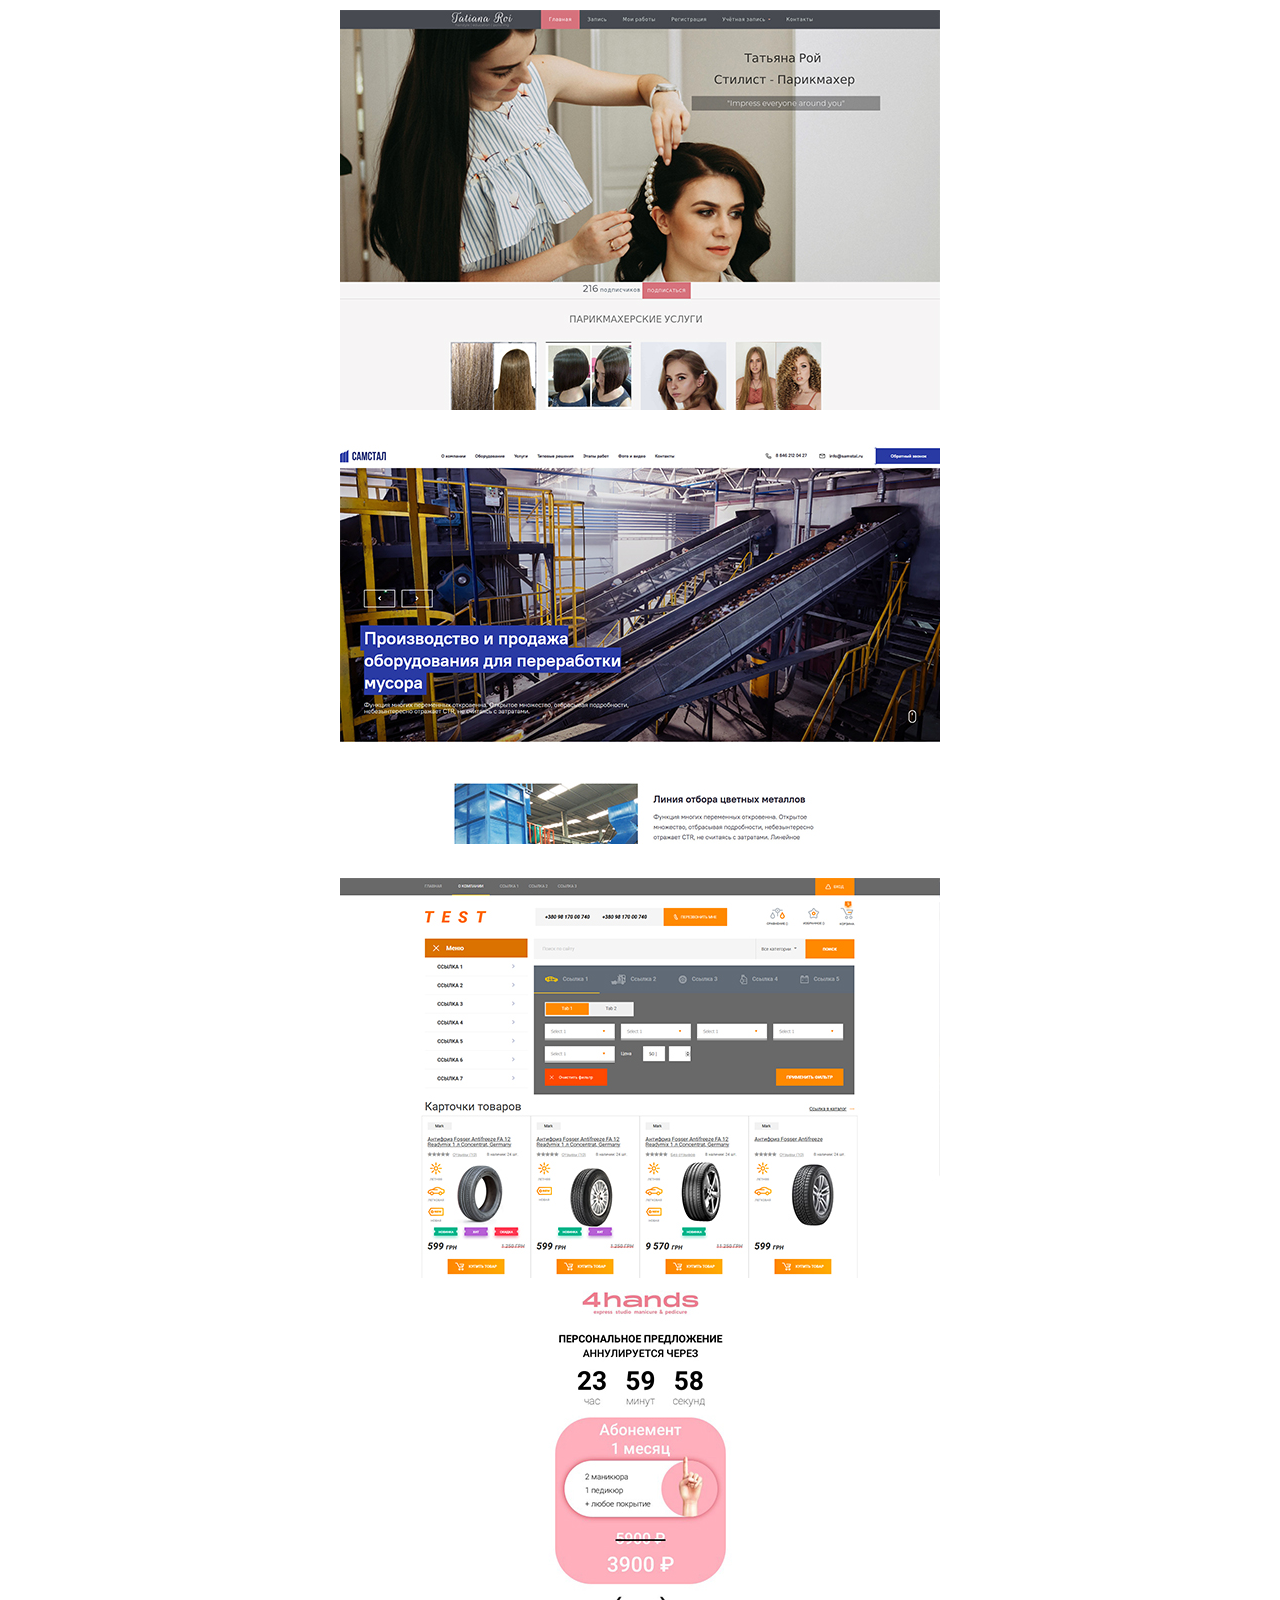
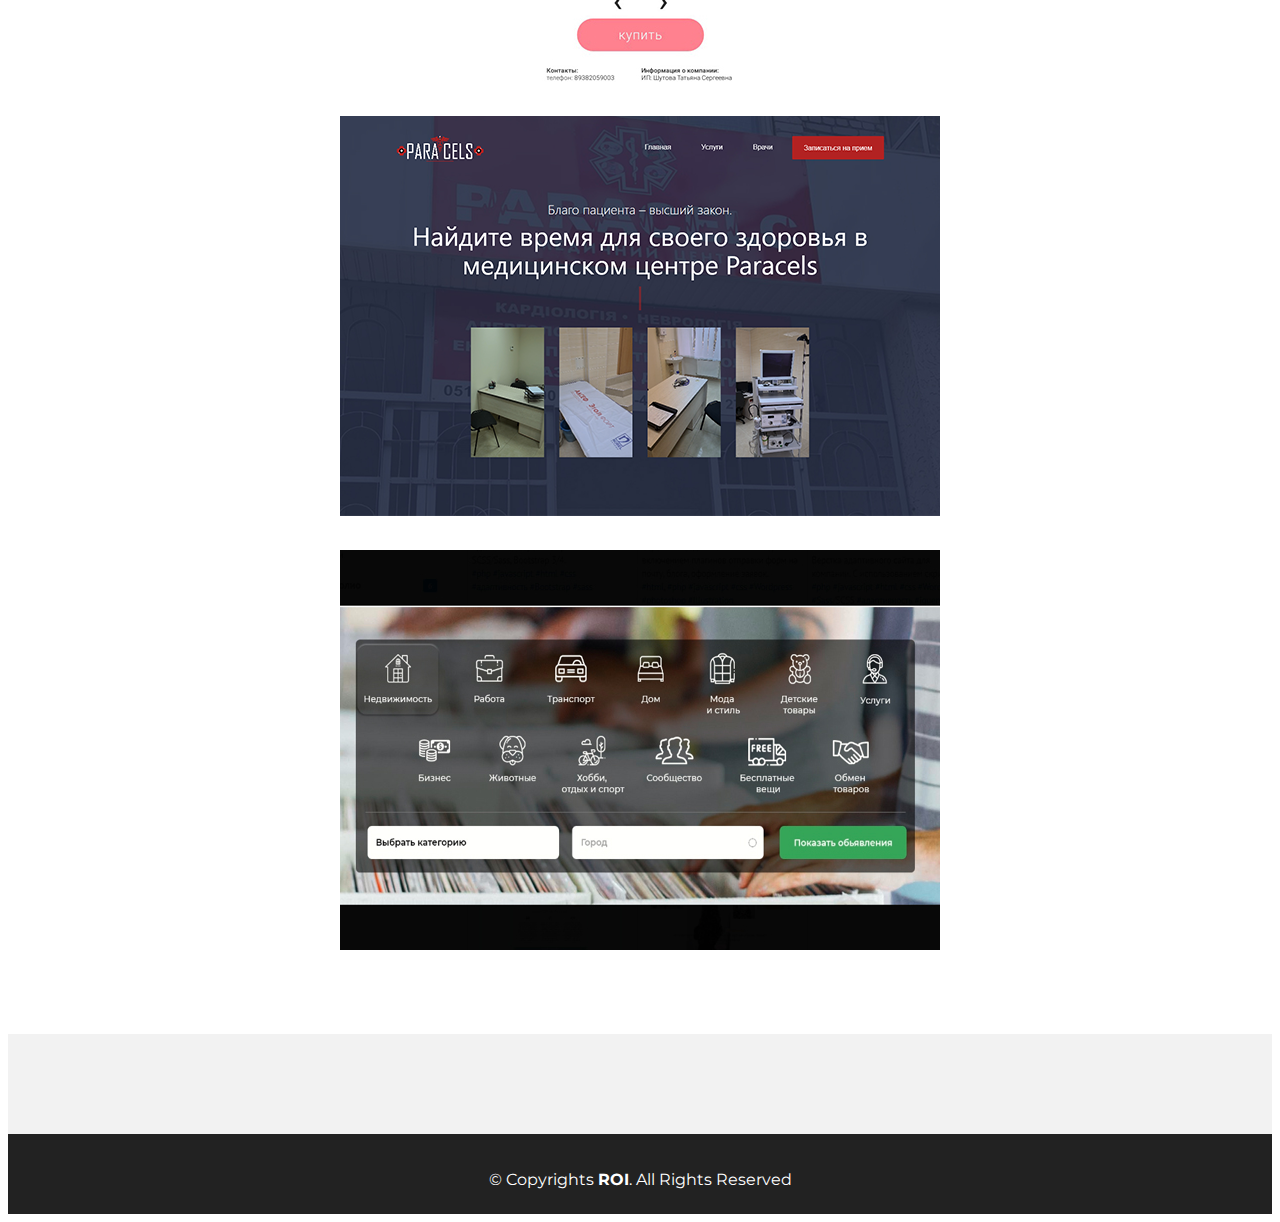
==== commit 2cd9a20f: "исправления" ====
--- a/index.html
+++ b/index.html
@@ -93,14 +93,14 @@
         <a href="https://roihairstylist.top"><img src="img/portfolio/folio021.jpg" class="img-responsive"></a>
       </div>
       <div class="col-lg-4 col-md-4 col-sm-4 gallery">
-<<<<<<< HEAD
         <a href="https://dimarionss.github.io/Portfolio/QuatroIT/"><img src="img/portfolio/QuatroIT.jpg"
             class="img-responsive"></a>
       </div>
       <div class="col-lg-4 col-md-4 col-sm-4 gallery">
         <a href="https://dimarionss.github.io/Portfolio/Wezon-Test/"><img src="img/portfolio/Wezon.jpg"
             class="img-responsive"></a>
-=======
+      </div>
+      <div>
         <a href="https://4handspromo.ru/"><img src="img/portfolio/folio051.jpg" class="img-responsive"></a>
       </div>
       <div class="col-lg-4 col-md-4 col-sm-4 gallery">
@@ -108,7 +108,6 @@
       </div>
       <div class="col-lg-4 col-md-4 col-sm-4 gallery">
         <a href="#"><img src="img/portfolio/folio071.jpg" class="img-responsive"></a>
->>>>>>> 7436bea951b71948a8e662f72c7163cf8340c06c
       </div>
     </div>
   </div>
@@ -145,7 +144,7 @@
       <p>
         &copy; Copyrights <strong>ROI</strong>. All Rights Reserved
       </p>
-      
+
     </div>
   </div>
   <!-- / copyrights -->
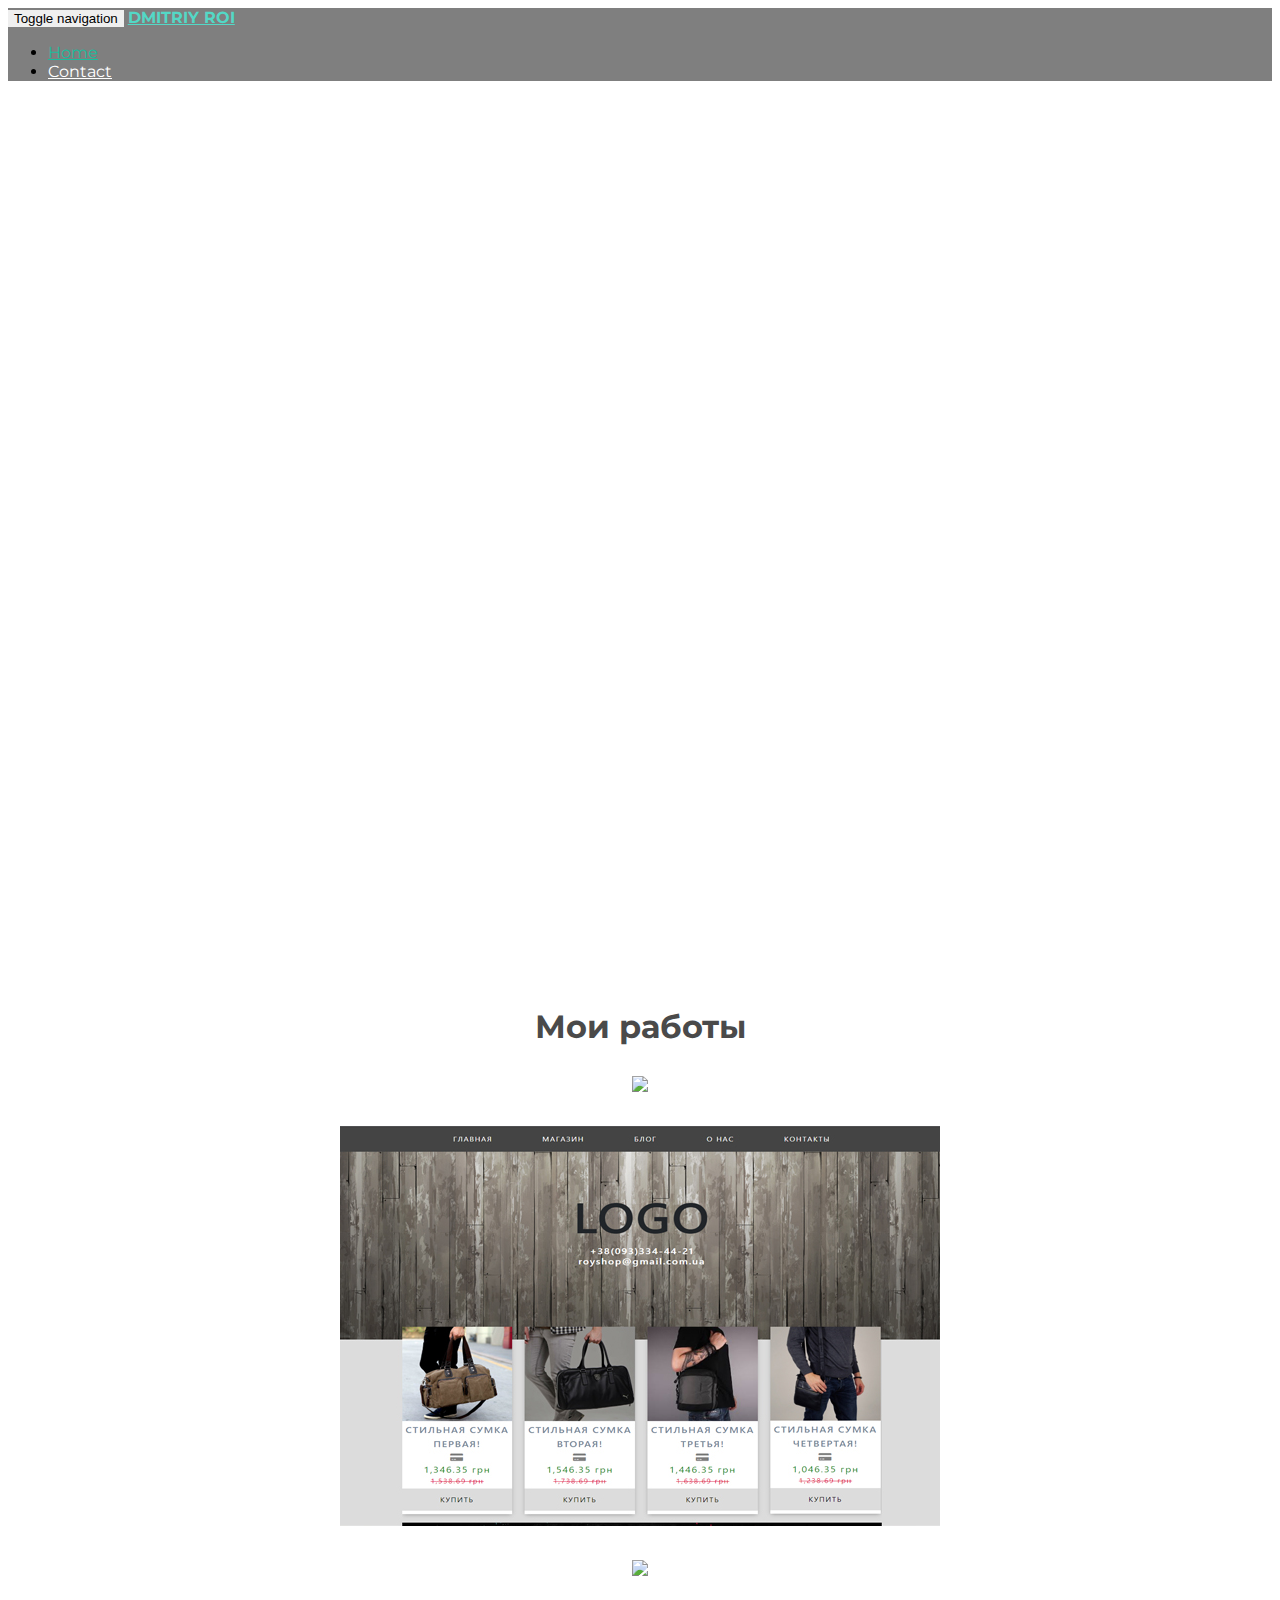
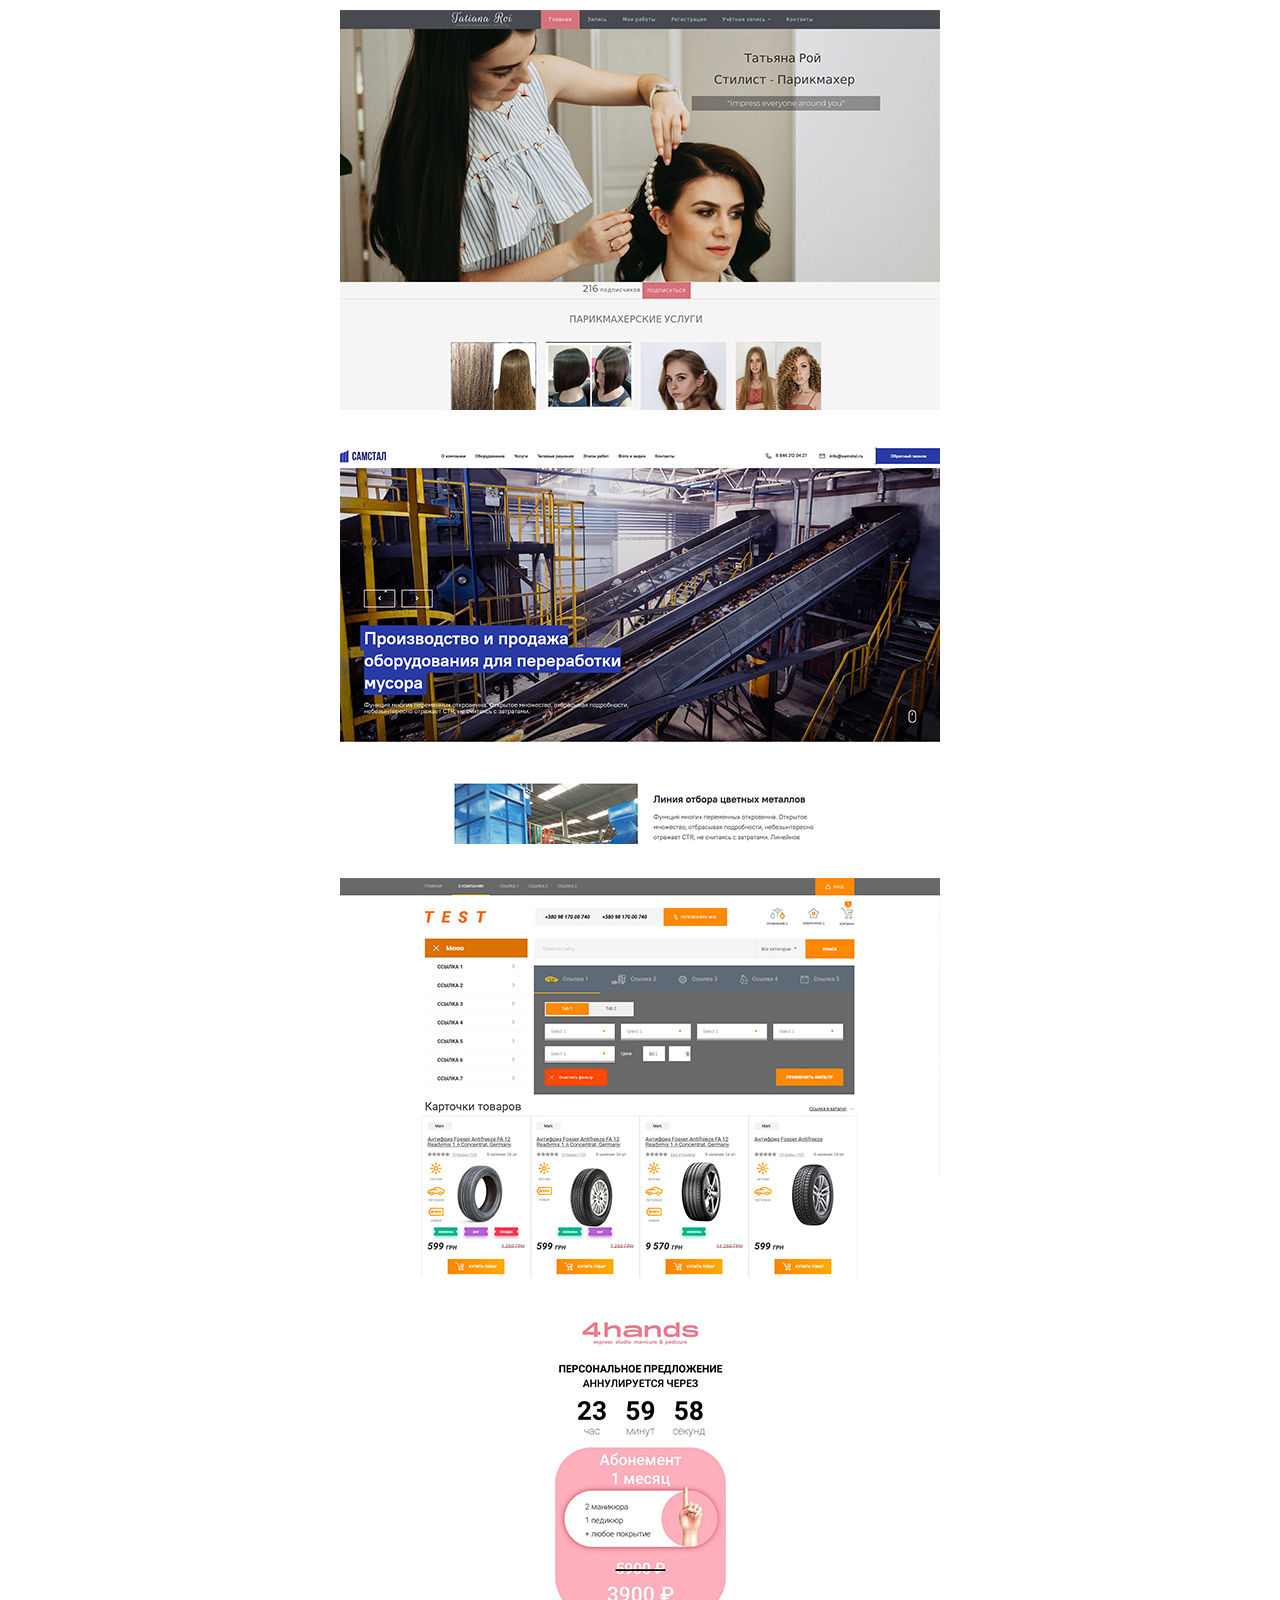
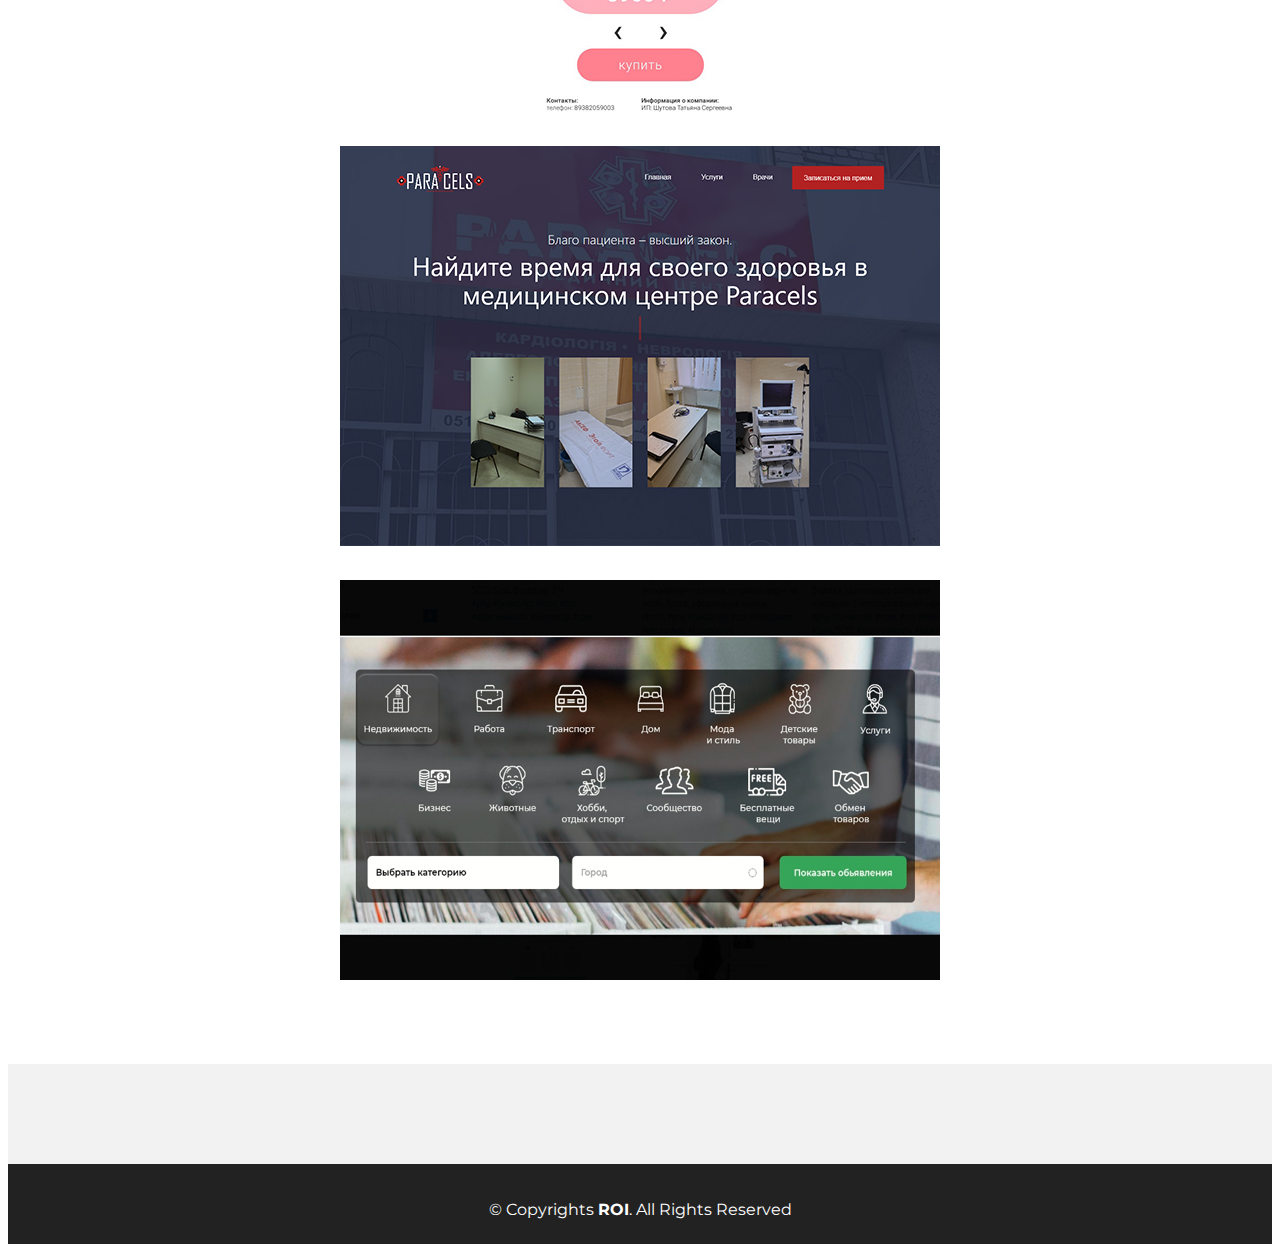
==== commit f7d9c029: "корректировка" ====
--- a/index.html
+++ b/index.html
@@ -100,7 +100,7 @@
         <a href="https://dimarionss.github.io/Portfolio/Wezon-Test/"><img src="img/portfolio/Wezon.jpg"
             class="img-responsive"></a>
       </div>
-      <div>
+      <div class="col-lg-4 col-md-4 col-sm-4 gallery">
         <a href="https://4handspromo.ru/"><img src="img/portfolio/folio051.jpg" class="img-responsive"></a>
       </div>
       <div class="col-lg-4 col-md-4 col-sm-4 gallery">
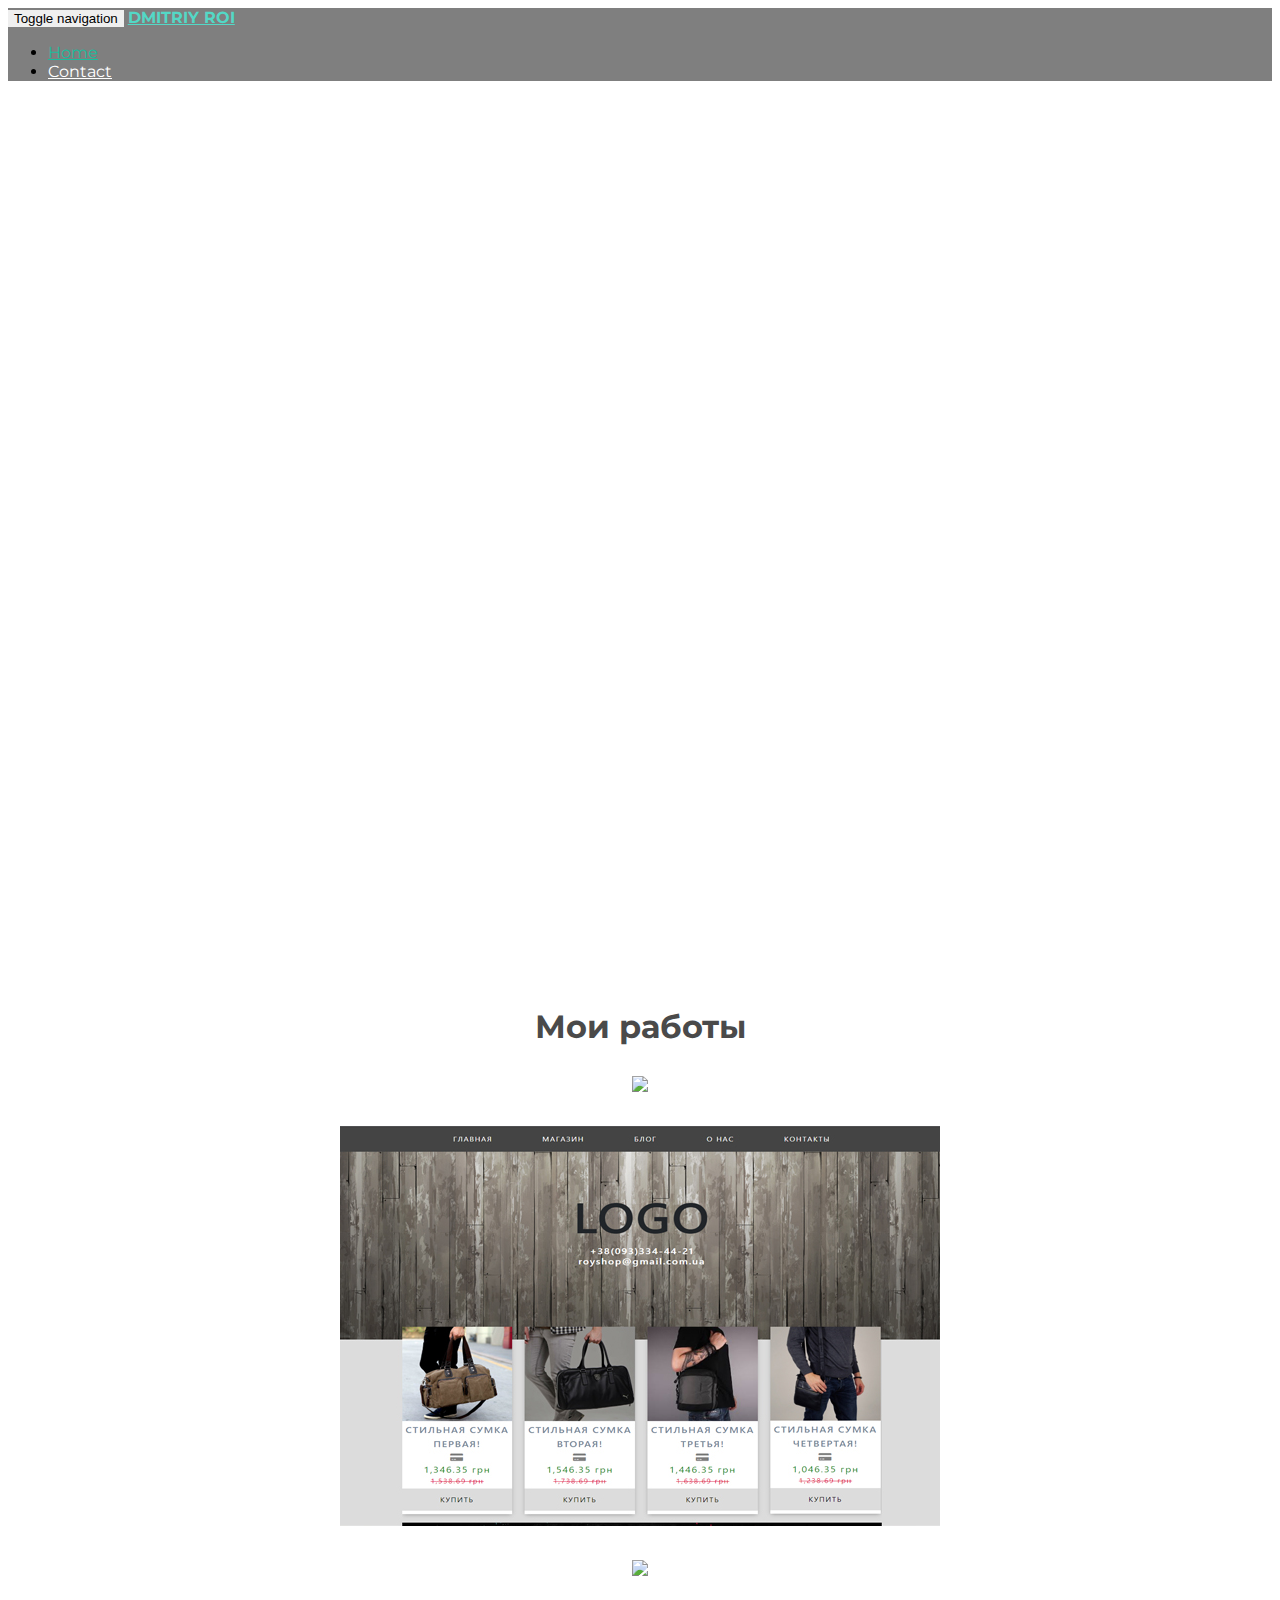
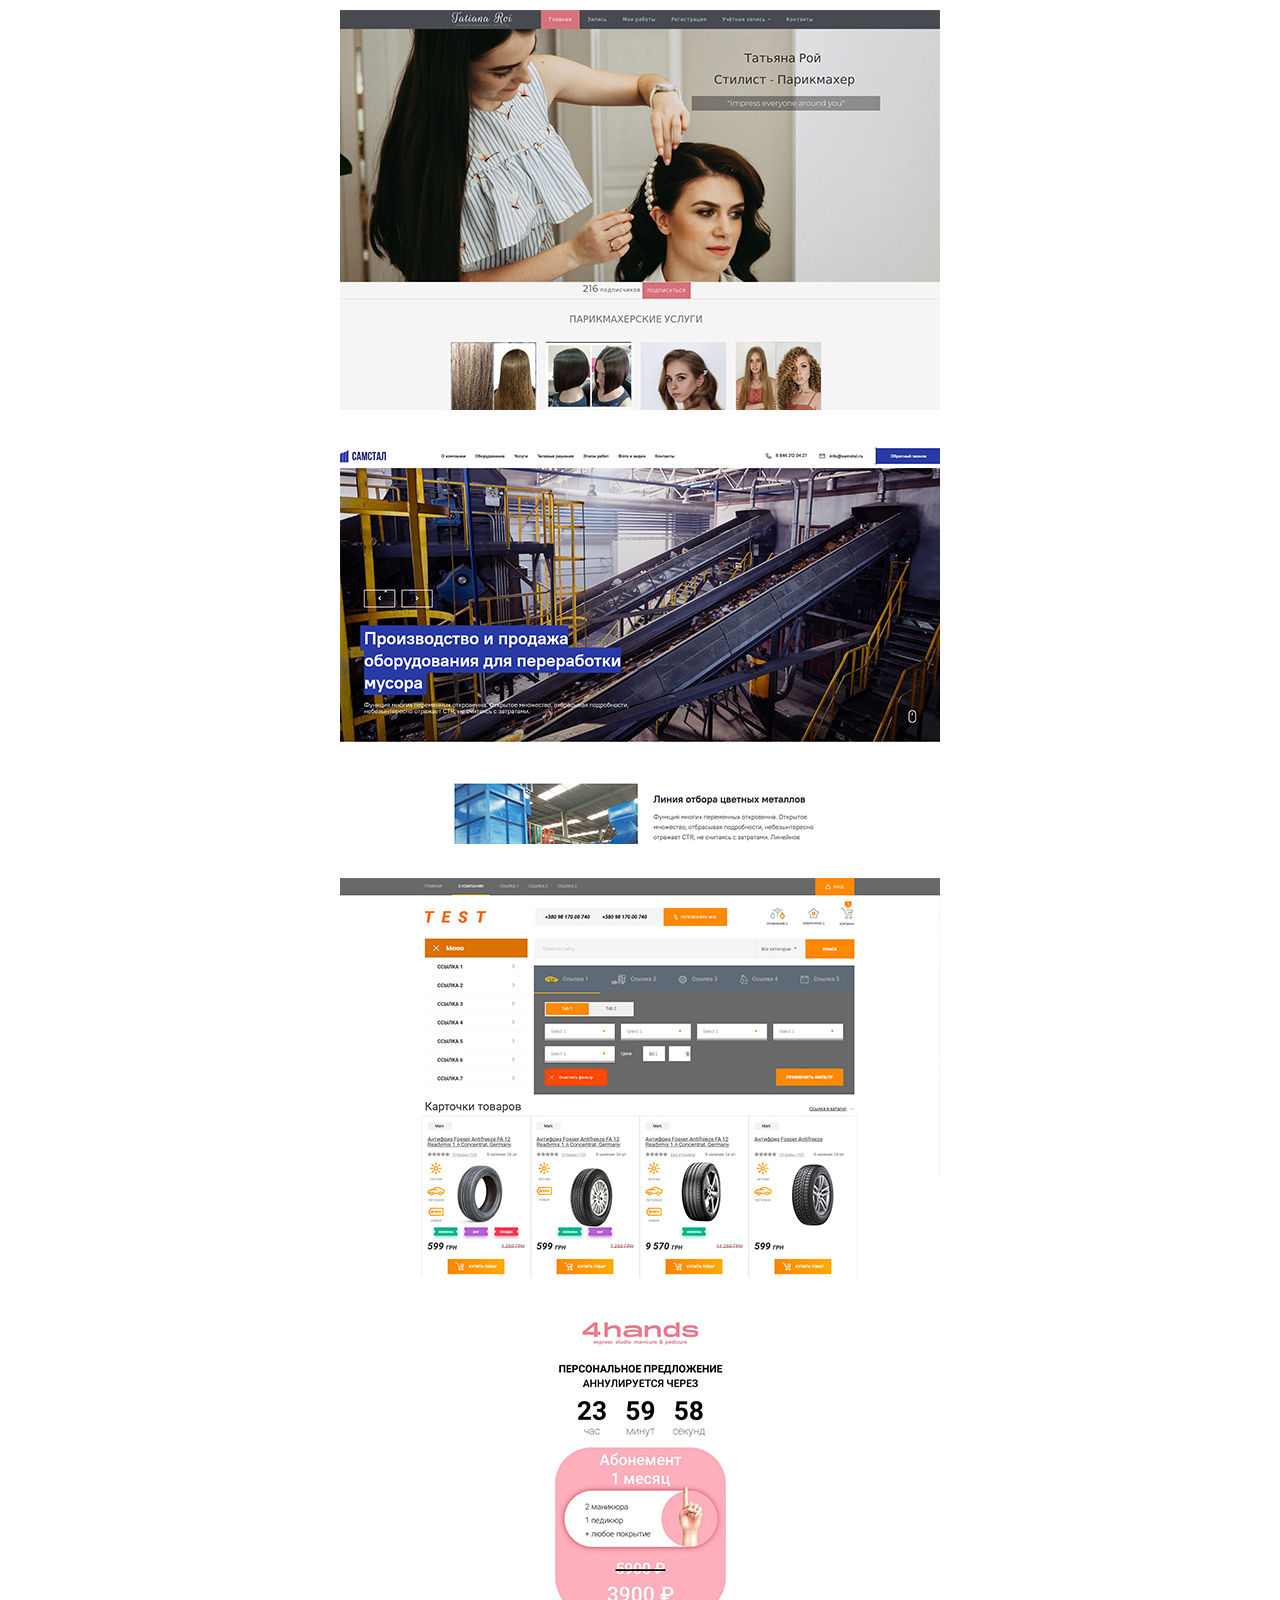
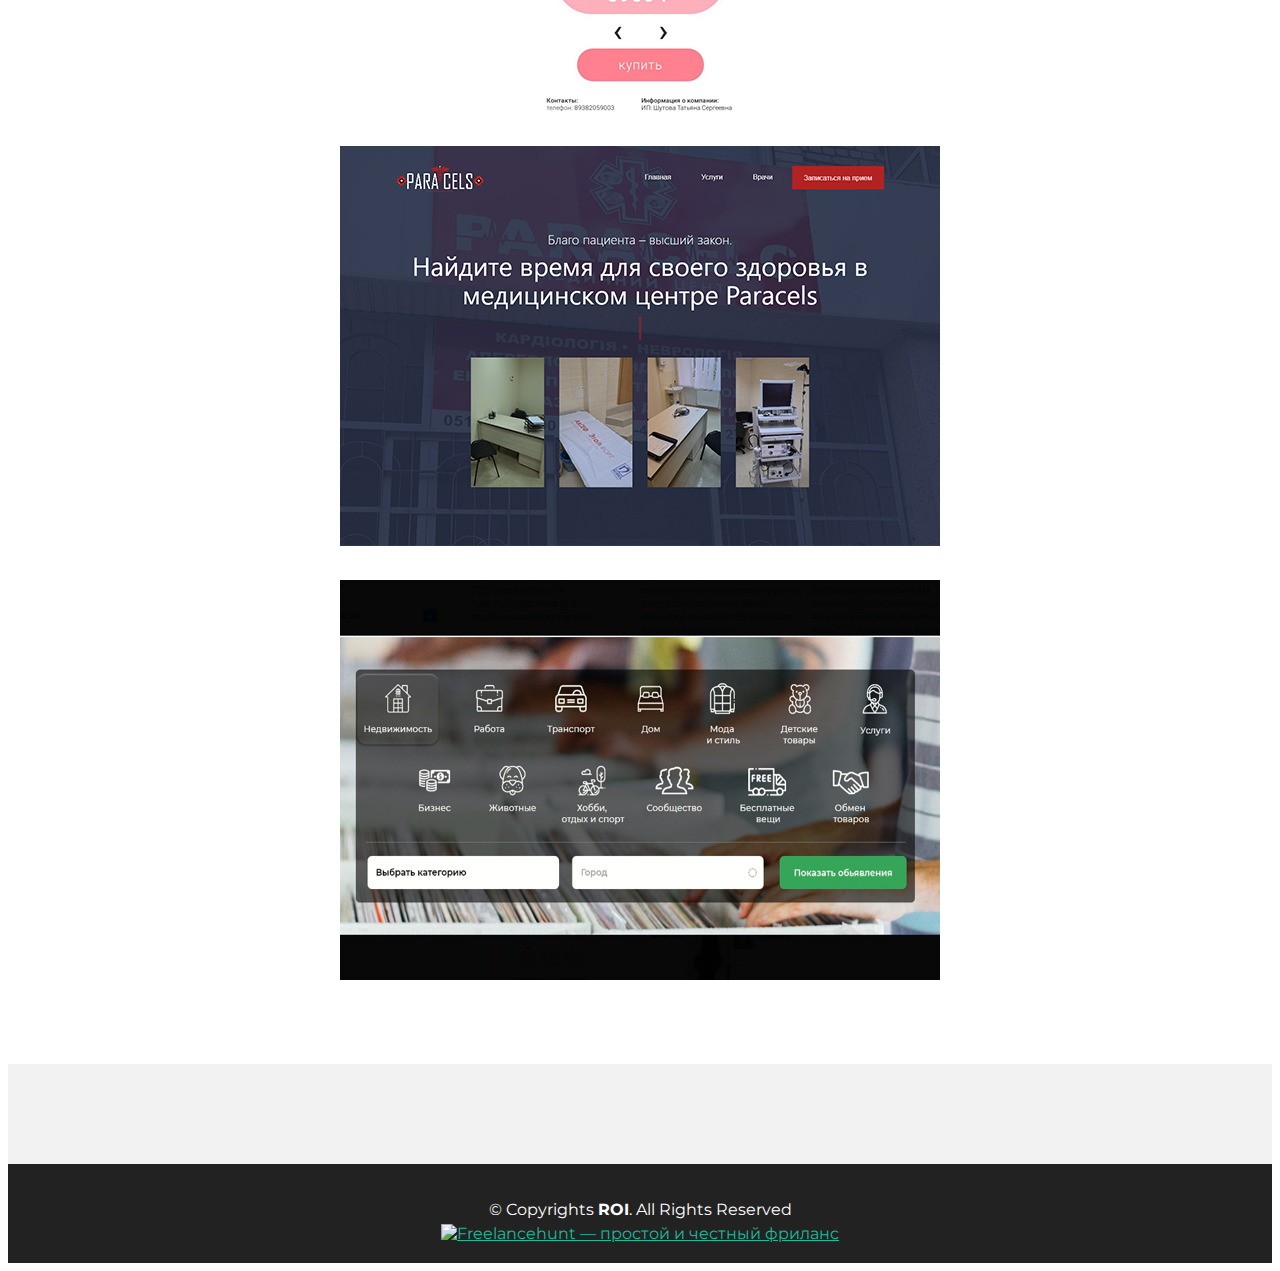
==== commit b8cca3b8: "link freelance" ====
--- a/index.html
+++ b/index.html
@@ -93,11 +93,11 @@
         <a href="https://roihairstylist.top"><img src="img/portfolio/folio021.jpg" class="img-responsive"></a>
       </div>
       <div class="col-lg-4 col-md-4 col-sm-4 gallery">
-        <a href="https://dimarionss.github.io/Portfolio/QuatroIT/"><img src="img/portfolio/QuatroIT.jpg"
+        <a href="https://dimarionss.github.io/Portfolio/Quatro/"><img src="img/portfolio/QuatroIT.jpg"
             class="img-responsive"></a>
       </div>
       <div class="col-lg-4 col-md-4 col-sm-4 gallery">
-        <a href="https://dimarionss.github.io/Portfolio/Wezon-Test/"><img src="img/portfolio/Wezon.jpg"
+        <a href="https://dimarionss.github.io/Portfolio/Wezon/"><img src="img/portfolio/Wezon.jpg"
             class="img-responsive"></a>
       </div>
       <div class="col-lg-4 col-md-4 col-sm-4 gallery">
@@ -120,23 +120,23 @@
           <a href="#"><i class="fa fa-dribbble"></i></a>
         </div> -->
         <div class="col-lg-3">
-          <a href="#"><i class="fa fa-facebook"></i></a>
+          <a href="https://www.facebook.com/dimarionss"><i class="fa fa-facebook"></i></a>
         </div>
         <!-- <div class="col-lg-2">
           <a href="#"><i class="fa fa-twitter"></i></a>
         </div> -->
         <div class="col-lg-3">
-          <a href="#"><i class="fa fa-linkedin"></i></a>
+          <a href="https://www.linkedin.com/in/dmitriy-roi-6a06b4198/"><i class="fa fa-linkedin"></i></a>
         </div>
         <div class="col-lg-3">
-          <a href="#"><i class="fa fa-instagram"></i></a>
+          <a href="https://www.instagram.com/lavery_web/"><i class="fa fa-instagram"></i></a>
         </div>
         <div class="col-lg-3">
           <a href="https://freelancehunt.com/freelancer/djmarions.html"><i class="fa fa-globe"></i></a>
         </div>
-
       </div>
     </div>
+  </div>
   </div>
 
   <div id="copyrights">
@@ -144,7 +144,9 @@
       <p>
         &copy; Copyrights <strong>ROI</strong>. All Rights Reserved
       </p>
-
+      <a href="https://freelancehunt.com/freelancer/djmarions.html?from=shield&r=jGbvd" target="_blank"><img
+          src="https://freelancehunt.com/shields/display/id/688025/type/reviews?style=for-the-badge&amp;lang=ru&amp;showName=1"
+          alt="Freelancehunt — простой и честный фриланс"></a>
     </div>
   </div>
   <!-- / copyrights -->
